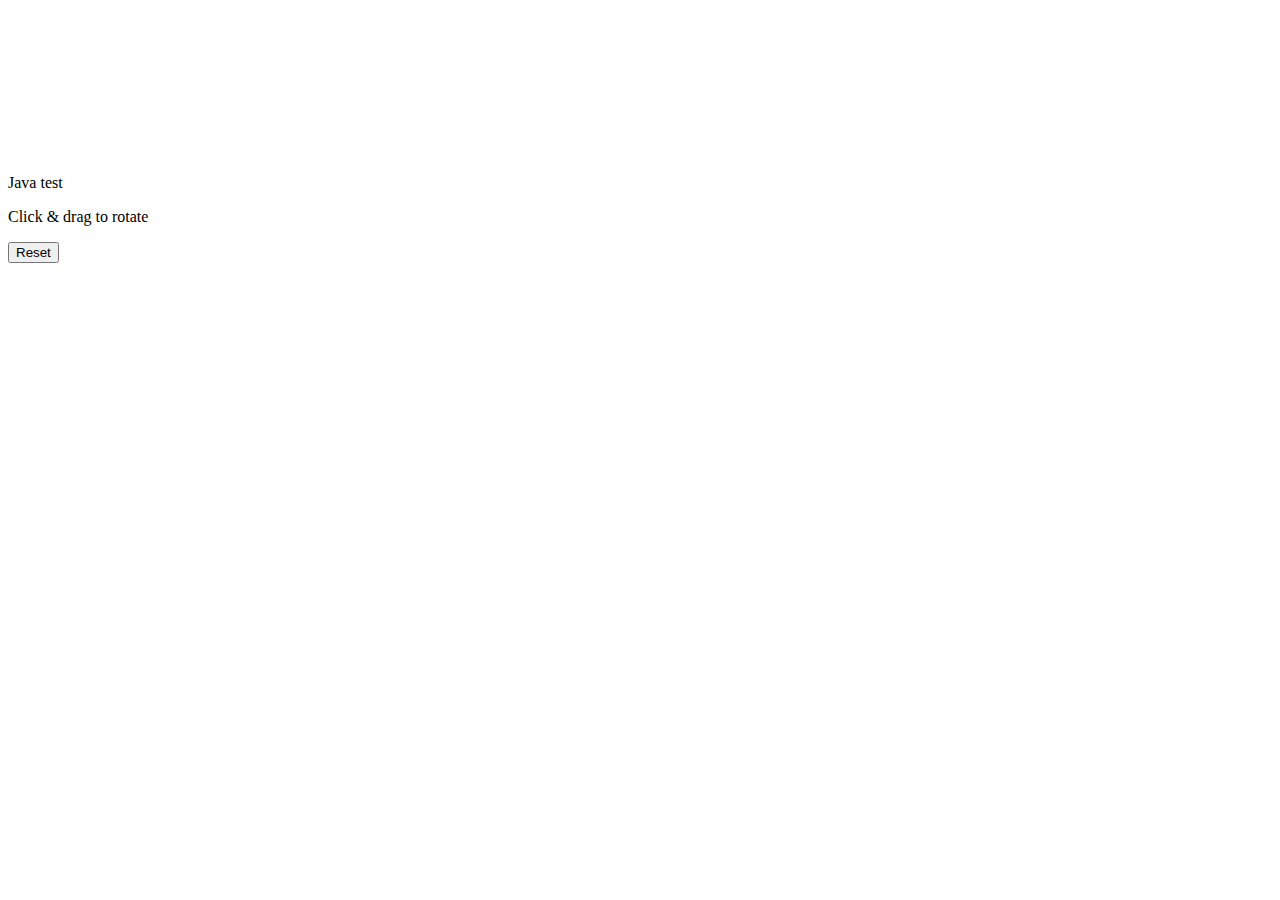
==== javatest.html @ 49f41448 "Update javatest.html" ====
<body>
  <script>
  // Hi! This 3D model was built using the <canvas> 2D drawing API.
// It uses lineWidth to give the illusion of form.
// I'm working on a library to make these sort of 3D illustrations,
// But it's not ready for prime-time. Stay tuned! *~ dd ~*

// -------------------------- utils -------------------------- //

var TAU = Math.PI * 2;

function extend( a, b ) {
  for ( var prop in b ) {
    a[ prop ] = b[ prop ];
  }
  return a;
}

function lerp( a, b, t ) {
  return ( b - a ) * t + a;
}

function modulo( num, div ) {
  return ( ( num % div ) + div ) % div;
}

// -------------------------- Vector3 -------------------------- //

function Vector3( position ) {
  this.set( position );
}

Vector3.prototype.set = function( pos ) {
  pos = Vector3.sanitize( pos );
  this.x = pos.x;
  this.y = pos.y;
  this.z = pos.z;
  return this;
};

Vector3.prototype.rotate = function( rotation ) {
  if ( !rotation ) {
    return;
  }
  this.rotateZ( rotation.z );
  this.rotateY( rotation.y );
  this.rotateX( rotation.x );
  return this;
};

Vector3.prototype.rotateZ = function( angle ) {
  rotateProperty( this, angle, 'x', 'y' );
};

Vector3.prototype.rotateX = function( angle ) {
  rotateProperty( this, angle, 'y', 'z' );
};

Vector3.prototype.rotateY = function( angle ) {
  rotateProperty( this, angle, 'x', 'z' );
};

function rotateProperty( vec, angle, propA, propB ) {
  if ( angle % TAU === 0 ) {
    return;
  }
  var cos = Math.cos( angle );
  var sin = Math.sin( angle );
  var a = vec[ propA ];
  var b = vec[ propB ];
  vec[ propA ] = a*cos - b*sin;
  vec[ propB ] = b*cos + a*sin;
}

Vector3.prototype.add = function( vec ) {
  if ( !vec ) {
    return;
  }
  vec = Vector3.sanitize( vec );
  this.x += vec.x;
  this.y += vec.y;
  this.z += vec.z;
  return this;
};

Vector3.prototype.multiply = function( vec ) {
  if ( !vec ) {
    return;
  }
  vec = Vector3.sanitize( vec );
  this.x *= vec.x;
  this.y *= vec.y;
  this.z *= vec.z;
  return this;
};

Vector3.prototype.transform = function( translation, rotation, scale ) {
  this.multiply( scale );
  this.rotate( rotation );
  this.add( translation );
};

Vector3.prototype.lerp = function( vec, t ) {
  this.x = lerp( this.x, vec.x, t );
  this.y = lerp( this.y, vec.y, t );
  this.z = lerp( this.z, vec.z, t );
  return this;
};

// ----- utils ----- //

// add missing properties
Vector3.sanitize = function( vec ) {
  vec = vec || {};
  vec.x = vec.x || 0;
  vec.y = vec.y || 0;
  vec.z = vec.z || 0;
  return vec;
};

// -------------------------- Anchor -------------------------- //

function Anchor( options ) {
  this.create( options );
}

Anchor.prototype.create = function( options ) {
  // set defaults & options
  extend( this, this.constructor.defaults );
  options = options || {};
  this.setOptions( this, options );

  // transform
  this.translate = new Vector3( options.translate );
  this.rotate = new Vector3( options.rotate );
  var scale = extend( { x: 1, y: 1, z: 1 }, options.scale );
  this.scale = new Vector3( scale );
  // origin
  this.origin = new Vector3();
  this.renderOrigin = new Vector3();
  // children
  this.children = [];
  if ( this.addTo ) {
    this.addTo.addChild( this );
  }
};

Anchor.defaults = {};

Anchor.optionKeys = Object.keys( Anchor.defaults ).concat([
  'rotate',
  'translate',
  'scale',
  'addTo',
]);

Anchor.prototype.setOptions = function( item, options ) {
  var optionKeys = this.constructor.optionKeys;

  for ( var key in options ) {
    if ( optionKeys.includes( key ) ) {
      item[ key ] = options[ key ];
    }
  }
};

Anchor.prototype.addChild = function( shape ) {
  this.children.push( shape );
};

// ----- update ----- //

Anchor.prototype.update = function() {
  // update self
  this.reset();
  // update children
  this.children.forEach( function( child ) {
    child.update();
  });
  this.transform( this.translate, this.rotate, this.scale );
};

Anchor.prototype.reset = function() {
  this.renderOrigin.set( this.origin );
};

Anchor.prototype.transform = function( translation, rotation, scale ) {
  this.renderOrigin.transform( translation, rotation, scale );
  // transform children
  this.children.forEach( function( child ) {
    child.transform( translation, rotation, scale );
  });
};


Anchor.prototype.updateGraph = function() {
  this.update();
  this.checkFlatGraph();
  this.flatGraph.forEach( function( item ) {
    item.updateSortValue();
  });
  // z-sort
  this.flatGraph.sort( sortBySortValue );
};

function sortBySortValue( a, b ) {
  return b.sortValue - a.sortValue;
}

Anchor.prototype.checkFlatGraph = function() {
  if ( !this.flatGraph ) {
    this.updateFlatGraph();
  }
};

Anchor.prototype.updateFlatGraph = function() {
  this.flatGraph = this.getFlatGraph();
};

// return Array of self & all child graph items
Anchor.prototype.getFlatGraph = function() {
  var flatGraph = [ this ];
  this.children.forEach( function( child ) {
    var childFlatGraph = child.getFlatGraph();
    flatGraph = flatGraph.concat( childFlatGraph );
  });
  return flatGraph;
};

Anchor.prototype.updateSortValue = function() {
  this.sortValue = this.renderOrigin.z;
};

// ----- render ----- //

Anchor.prototype.render = function() {};

Anchor.prototype.renderGraph = function( ctx ) {
  this.checkFlatGraph();
  this.flatGraph.forEach( function( item ) {
    item.render( ctx );
  });
};

// ----- misc ----- //

Anchor.prototype.copy = function( options ) {
  // copy options
  var itemOptions = {};
  var optionKeys = this.constructor.optionKeys;
  optionKeys.forEach( function( key ) {
    itemOptions[ key ] = this[ key ];
  }, this );
  // add set options
  this.setOptions( itemOptions, options );
  var ItemClass = this.constructor;
  return new ItemClass( itemOptions );
};

Anchor.prototype.normalizeRotate = function() {
  this.rotate.x = modulo( this.rotate.x, TAU );
  this.rotate.y = modulo( this.rotate.y, TAU );
  this.rotate.z = modulo( this.rotate.z, TAU );
};

// ----- subclass ----- //

function getSubclass( Super ) {
  return function( defaults ) {
    // create constructor
    function Item( options ) {
      this.create( options );
    }

    Item.prototype = Object.create( Super.prototype );
    Item.prototype.constructor = Item;

    Item.defaults = extend( {}, Super.defaults );
    Item.defaults = extend( Item.defaults, defaults );
    Item.optionKeys = Super.optionKeys.slice(0)
      .concat( Object.keys( Item.defaults ) );
    Item.subclass = getSubclass( Item );

    return Item;
  };
}

Anchor.subclass = getSubclass( Anchor );

// -------------------------- PathAction -------------------------- //

function PathAction( method, points, previousPoint ) {
  this.method = method;
  this.points = points.map( mapVectorPoint );
  this.renderPoints = points.map( mapVectorPoint );
  this.previousPoint = previousPoint;
  this.endRenderPoint = this.renderPoints[ this.renderPoints.length - 1 ];
  // arc actions come with previous point & corner point
  // but require bezier control points
  if ( method == 'arc' ) {
    this.controlPoints = [ new Vector3(), new Vector3() ];
  }
}

function mapVectorPoint( point ) {
  return new Vector3( point );
}

PathAction.prototype.reset = function() {
  // reset renderPoints back to orignal points position
  var points = this.points;
  this.renderPoints.forEach( function( renderPoint, i ) {
    var point = points[i];
    renderPoint.set( point );
  });
};

PathAction.prototype.transform = function( translation, rotation, scale ) {
  this.renderPoints.forEach( function( renderPoint ) {
    renderPoint.transform( translation, rotation, scale );
  });
};

PathAction.prototype.render = function( ctx ) {
  this[ this.method ]( ctx );
};

PathAction.prototype.move = function( ctx ) {
  var point = this.renderPoints[0];
  ctx.moveTo( point.x, point.y );
};

PathAction.prototype.line = function( ctx ) {
  var point = this.renderPoints[0];
  ctx.lineTo( point.x, point.y );
};

PathAction.prototype.bezier = function( ctx ) {
  var cp0 = this.renderPoints[0];
  var cp1 = this.renderPoints[1];
  var end = this.renderPoints[2];
  ctx.bezierCurveTo( cp0.x, cp0.y, cp1.x, cp1.y, end.x, end.y );
};

PathAction.prototype.arc = function( ctx ) {
  var prev = this.previousPoint;
  var corner = this.renderPoints[0];
  var end = this.renderPoints[1];
  var cp0 = this.controlPoints[0];
  var cp1 = this.controlPoints[1];
  cp0.set( prev ).lerp( corner, 9/16 );
  cp1.set( end ).lerp( corner, 9/16 );
  ctx.bezierCurveTo( cp0.x, cp0.y, cp1.x, cp1.y, end.x, end.y );
};

// -------------------------- Shape -------------------------- //

var Shape = Anchor.subclass({
  stroke: true,
  fill: false,
  color: 'black',
  lineWidth: 1,
  closed: true,
  rendering: true,
  path: [ {} ],
  front: { z: -1 },
});

var protoCreate = Anchor.prototype.create;

Shape.prototype.create = function( options ) {
  Anchor.prototype.create.call( this, options );

  this.updatePathActions();

  // front
  this.front = new Vector3( options.front || this.front );
  this.renderFront = new Vector3( this.front );
};

var defaultShapeKeys = Object.keys( Shape.defaults );
Shape.optionKeys = Shape.optionKeys.concat( defaultShapeKeys ).concat([
  'width',
  'height',
  'front',
  'backfaceHidden',
]);

var actionNames = [
  'move',
  'line',
  'bezier',
  'arc',
];

// parse path into PathActions
Shape.prototype.updatePathActions = function() {
  var previousPoint;
  this.pathActions = this.path.map( function( pathPart, i ) {
    // pathPart can be just vector coordinates -> { x, y, z }
    // or path instruction -> { arc: [ {x0,y0,z0}, {x1,y1,z1} ] }
    var keys = Object.keys( pathPart );
    var method = keys[0];
    var points = pathPart[ method ];
    var isInstruction = keys.length === 1 && actionNames.includes( method ) &&
      Array.isArray( points );

    if ( !isInstruction ) {
      method = 'line';
      points = [ pathPart ];
    }

    // first action is always move
    method = i === 0 ? 'move' : method;
    // arcs require previous last point
    var pathAction = new PathAction( method, points, previousPoint );
    // update previousLastPoint
    previousPoint = pathAction.endRenderPoint;
    return pathAction;
  });
};

// ----- update ----- //

Shape.prototype.reset = function() {
  this.renderOrigin.set( this.origin );
  this.renderFront.set( this.front );
  // reset pathAction render points
  this.pathActions.forEach( function( pathAction ) {
    pathAction.reset();
  });
};

Shape.prototype.transform = function( translation, rotation, scale ) {
  // TODO, only transform these if backfaceHidden for perf?
  this.renderOrigin.transform( translation, rotation, scale );
  this.renderFront.transform( translation, rotation, scale );
  // transform points
  this.pathActions.forEach( function( pathAction ) {
    pathAction.transform( translation, rotation, scale );
  });
  // transform children
  this.children.forEach( function( child ) {
    child.transform( translation, rotation, scale );
  });
};


Shape.prototype.updateSortValue = function() {
  var sortValueTotal = 0;
  this.pathActions.forEach( function( pathAction ) {
    sortValueTotal += pathAction.endRenderPoint.z;
  });
  // average sort value of all points
  // def not geometrically correct, but works for me
  this.sortValue = sortValueTotal / this.pathActions.length;
};

// ----- render ----- //

Shape.prototype.render = function( ctx ) {
  var length = this.pathActions.length;
  if ( !this.rendering || !length ) {
    return;
  }
  // hide backface
  var isFacingBack = this.renderFront.z > this.renderOrigin.z;
  if ( this.backfaceHidden && isFacingBack ) {
    return;
  }
  // render dot or path
  var isDot = length == 1;
  if ( isDot ) {
    this.renderDot( ctx );
  } else {
    this.renderPath( ctx );
  }
};

// Safari does not render lines with no size, have to render circle instead
Shape.prototype.renderDot = function( ctx ) {
  ctx.fillStyle = this.color;
  var point = this.pathActions[0].endRenderPoint;
  ctx.beginPath();
  var radius = this.lineWidth/2;
  ctx.arc( point.x, point.y, radius, 0, TAU );
  ctx.fill();
};

Shape.prototype.renderPath = function( ctx ) {
  // set render properties
  ctx.fillStyle = this.color;
  ctx.strokeStyle = this.color;
  ctx.lineWidth = this.lineWidth;

  // render points
  ctx.beginPath();
  this.pathActions.forEach( function( pathAction ) {
    pathAction.render( ctx );
  });
  var isTwoPoints = this.pathActions.length == 2 &&
    this.pathActions[1].method == 'line';
  if ( !isTwoPoints && this.closed ) {
    ctx.closePath();
  }
  if ( this.stroke ) {
    ctx.stroke();
  }
  if ( this.fill ) {
    ctx.fill();
  }
};

// -------------------------- Ellipse -------------------------- //

var Ellipse = Shape.subclass({
  width: 1,
  height: 1,
  closed: false,
});

Ellipse.optionKeys = Ellipse.optionKeys.concat([
  'width',
  'height',
]);

var protoCreate = Ellipse.prototype.create;

Ellipse.prototype.create = function( options ) {
  options.path = getEllipsePath( options );
  protoCreate.call( this, options );
};

function getEllipsePath( options ) {
  var x = options.width / 2;
  var y = options.height / 2;
  var path = [
    { x: 0, y: -y },
    { arc: [ // top right
      { x: x, y: -y },
      { x: x, y: 0 },
    ]},
    { arc: [ // bottom right
      { x: x, y: y },
      { x: 0, y: y },
    ]},
    { arc: [ // bottom left
      { x: -x, y: y },
      { x: -x, y: 0 },
    ]},
    { arc: [ // bottom left
      { x: -x, y: -y },
      { x: 0, y: -y },
    ]},
  ];
  return path;
}

// -------------------------- Rect -------------------------- //

var Rect = Shape.subclass();

Rect.optionKeys = Rect.optionKeys.concat([
  'width',
  'height',
]);

var protoCreate = Rect.prototype.create;

Rect.prototype.create = function( options ) {
  options.path = getRectPath( options );
  protoCreate.call( this, options );
};

function getRectPath( options ) {
  var w = ( options.width || 1 ) / 2;
  var h = ( options.height || 1 ) / 2;
  var path = [
    { x: -w, y: -h },
    { x:  w, y: -h },
    { x:  w, y:  h },
    { x: -w, y:  h },
  ];
  return path;
}

// -------------------------- Group -------------------------- //

var Group = Anchor.subclass({
  updateSort: false,
});

// ----- update ----- //

Group.prototype.updateSortValue = function() {
  var sortValueTotal = 0;
  this.checkFlatGraph();
  this.flatGraph.forEach( function( item ) {
    item.updateSortValue();
    sortValueTotal += item.sortValue;
  });
  // average sort value of all points
  // def not geometrically correct, but works for me
  this.sortValue = sortValueTotal / this.flatGraph.length;

  if ( this.updateSort ) {
    this.flatGraph.sort( function( a, b ) {
      return b.sortValue - a.sortValue;
    });
  }
};

// ----- render ----- //

Group.prototype.render = function( ctx ) {
  this.checkFlatGraph();
  this.flatGraph.forEach( function( item ) {
    item.render( ctx );
  });
};

// do not include children, group handles rendering & sorting internally
Group.prototype.getFlatGraph = function() {
  return [ this ];
};


Group.prototype.checkFlatGraph = function() {
  if ( !this.flatGraph ) {
    this.updateFlatGraph();
  }
};

Group.prototype.updateFlatGraph = function() {
  this.flatGraph = this.getChildFlatGraph();
};

// get flat graph only used for group
// do not include in parent flatGraphs
Group.prototype.getChildFlatGraph = function() {
  // do not include self
  var flatGraph = [];
  this.children.forEach( function( child ) {
    var childFlatGraph = child.getFlatGraph();
    flatGraph = flatGraph.concat( childFlatGraph );
  });
  return flatGraph;
};

// -------------------------- Dragger -------------------------- //

// quick & dirty drag event stuff
// messes up if multiple pointers/touches

// event support, default to mouse events
var downEvent = 'mousedown';
var moveEvent = 'mousemove';
var upEvent = 'mouseup';
if ( window.PointerEvent ) {
  // PointerEvent, Chrome
  downEvent = 'pointerdown';
  moveEvent = 'pointermove';
  upEvent = 'pointerup';
} else if ( 'ontouchstart' in window ) {
  // Touch Events, iOS Safari
  downEvent = 'touchstart';
  moveEvent = 'touchmove';
  upEvent = 'touchend';
}

function noop() {}

function Dragger( options ) {
  this.startElement = options.startElement;
  this.onPointerDown = options.onPointerDown || noop;
  this.onPointerMove = options.onPointerMove || noop;
  this.onPointerUp = options.onPointerUp || noop;
  
  this.startElement.addEventListener( downEvent, this );
}

Dragger.prototype.handleEvent = function( event ) {
  var method = this[ 'on' + event.type ];
  if ( method ) {
    method.call( this, event );
  }
};

Dragger.prototype.onmousedown =
Dragger.prototype.onpointerdown = function( event ) {
  this.pointerDown( event, event );
};

Dragger.prototype.ontouchstart = function( event ) {
  this.pointerDown( event, event.changedTouches[0] );
};

Dragger.prototype.pointerDown = function( event, pointer ) {
  event.preventDefault();
  this.dragStartX = pointer.pageX;
  this.dragStartY = pointer.pageY;
  window.addEventListener( moveEvent, this );
  window.addEventListener( upEvent, this );
  this.onPointerDown( pointer );
};

Dragger.prototype.ontouchmove = function( event ) {
  // HACK, moved touch may not be first
  this.pointerMove( event, event.changedTouches[0] );
};

Dragger.prototype.onmousemove =
Dragger.prototype.onpointermove = function( event ) {
  this.pointerMove( event, event );
};

Dragger.prototype.pointerMove = function( event, pointer ) {
  event.preventDefault();
  var moveX = pointer.pageX - this.dragStartX;
  var moveY = pointer.pageY - this.dragStartY;
  this.onPointerMove( pointer, moveX, moveY );
};

Dragger.prototype.onmouseup = 
Dragger.prototype.onpointerup =
Dragger.prototype.ontouchend =
Dragger.prototype.pointerUp = function( event ) {
  window.removeEventListener( moveEvent, this );
  window.removeEventListener( upEvent, this );
  this.onPointerUp( event );
};

//-------- colors --------//


var red = '#F44';
var navy = '#247';
var blue = '#5AE';
var gold = '#FB3';
var white = 'white';

/* globals red, blue, navy, gold, white */

// -------------------------- makeBuilding -------------------------- //

function makeBuilding( options ) {

  var wallX = options.width/2;
  var wallY = options.height;
  var wallZ = options.depth/2;

  // collect walls
  var building = {};

  // south/noth walls
  [ true, false ].forEach( function( isSouth ) {
    var wallTZ = isSouth ? -wallZ : wallZ;
    var wallGroup = new Group({
      addTo: options.addTo,
      translate: { z: wallTZ },
    });

    var wallPath = [
      { x: -wallX, y: -wallY }
    ];

    if ( options.gable == 'ns' ) {
      wallPath.push({ x: 0, y: -wallY - wallX });
    }

    wallPath = wallPath.concat([
      { x: wallX, y: -wallY },
      { x: wallX, y: 0 },
      { x: -wallX, y: 0 },
    ]);

    // wall
    new Shape({
      path: wallPath,
      addTo: wallGroup,
      color: isSouth ? red : gold,
    });

    var windowColor = isSouth ? navy : red;
    var windowProperty = isSouth ? 'southWindows' : 'northWindows';
    handleWindows( options, windowProperty, wallGroup, windowColor );

    var wallProperty = isSouth ? 'southWall' : 'northWall';
    building[ wallProperty ] = wallGroup;

  });

  // east/west wall
  [ true, false ].forEach( function( isWest ) {
    var wallGroup = new Group({
      addTo: options.addTo,
      translate: { x: isWest ? -wallX : wallX },
      rotate: { y: TAU/4 },
    });

    var wallPath = [
      { x: -wallZ, y: -wallY }
    ];

    if ( options.gable == 'ew' ) {
      wallPath.push({ x: 0, y: -wallY - wallZ });
    }

    wallPath = wallPath.concat([
      { x: wallZ, y: -wallY },
      { x: wallZ, y: 0 },
      { x: -wallZ, y: 0 },
    ]);

    // wall
    new Shape({
      path: wallPath,
      addTo: wallGroup,
      color: isWest ? blue : white,
    });

    var windowColor = isWest ? navy : blue;
    var windowProperty = isWest ? 'westWindows' : 'eastWindows';
    handleWindows( options, windowProperty, wallGroup, windowColor );

    var wallProperty = isWest ? 'westWall' : 'eastWall';
    building[ wallProperty ] = wallGroup;
  });


  var roofMakers = {
    ns: function() {
      var y0 = -wallY - wallX;
      var roofPanel = new Shape({
        path: [
          { x: 0, y: y0, z: -wallZ },
          { x: 0, y: y0, z: wallZ },
          { x: wallX, y: -wallY, z: wallZ },
          { x: wallX, y: -wallY, z: -wallZ },
        ],
        addTo: options.addTo,
        color: gold,
      });
      roofPanel.copy({
        scale: { x: -1 },
        color: navy,
      });
    },

    ew: function() {
      var y0 = -wallY - wallZ;
      var xA = options.isChurch ? -wallX + 8 : -wallX;
      var roofPanel = new Shape({
        path: [
          { z: 0, y: y0, x: xA },
          { z: 0, y: y0, x: wallX },
          { z: wallZ, y: -wallY, x: wallX },
          { z: wallZ, y: -wallY, x: xA },
        ],
        addTo: options.addTo,
        color: red,
      });
      roofPanel.copy({
        path: [
          { z: 0, y: y0, x: -wallX },
          { z: 0, y: y0, x: wallX },
          { z: wallZ, y: -wallY, x: wallX },
          { z: wallZ, y: -wallY, x: -wallX },
        ],
        scale: { z: -1 },
        color: navy,
      });
    },
  };

  var roofMaker = roofMakers[ options.gable ];
  if ( roofMaker ) {
    roofMaker();
  }

  return building;
}

function handleWindows( options, windowProperty, wallGroup, color ) {
  var windowOption = options[ windowProperty ];
  if ( !windowOption ) {
    return;
  }

  var columns = windowOption[0];
  var rows = windowOption[1];
  // var windowPaths = [];
  for ( var row=0; row < rows; row++ ) {
    for ( var col=0; col < columns; col++ ) {
      var x = ( col - (columns-1)/2 ) * 6;
      var y = -options.height + (row + 0.75) * 8;
      var windowPath = [
        { x: x + -1, y: y + -2 },
        { x: x +  1, y: y + -2 },
        { x: x +  1, y: y +  2 },
        { x: x + -1, y: y +  2 },
      ];
      new Shape({
        path: windowPath,
        addTo: wallGroup,
        color: color,
      });
    }
  }
}

// -------------------------- lilPyramid -------------------------- //

function lilPyramid( options ) {
  var anchor = new Anchor({
    addTo: options.addTo,
    translate: options.translate,
  });

  var panel = new Shape({
    path: [
      { x: 0, y: -3, z: 0 },
      { x: 3, y:  0, z: 0 },
      { x: 0, y:  0, z: 3 },
    ],
    addTo: anchor,
    color: red,
  });

  panel.copy({
    rotate: { y: TAU/4 },
    color: red,
  });
  panel.copy({
    rotate: { y: TAU/2 },
    color: navy,
  });
  panel.copy({
    rotate: { y: TAU * 3/4 },
    color: navy,
  });

}

function hedge( options ) {
  var anchor = new Anchor({
    addTo: options.addTo,
    translate: options.translate,
  });

  var ball = new Shape({
    path: [ { y: 0 }, { y: -1 } ],
    lineWidth: 5,
    addTo: anchor,
    translate: { y: -2.5 },
    stroke: true,
    color: options.color || navy,
  });

  ball.copy({
    lineWidth: 4,
    translate: { y: -5 },
  });

  ball.copy({
    lineWidth: 2.5,
    translate: { y: -7.5 },
  });
}

// -------------------------- demo -------------------------- //

var canvas = document.querySelector('canvas');
var ctx = canvas.getContext('2d');
var w = 160;
var h = 160;
var minWindowSize = Math.min( window.innerWidth, window.innerHeight );
var zoom = Math.min( 6, Math.floor( minWindowSize / w ) );
var pixelRatio = window.devicePixelRatio || 1;
zoom *= pixelRatio;
var canvasWidth = canvas.width = w * zoom;
var canvasHeight = canvas.height = h * zoom;
// set canvas screen size
if ( pixelRatio > 1 ) {
  canvas.style.width = canvasWidth / pixelRatio + 'px';
  canvas.style.height = canvasHeight / pixelRatio + 'px';
}

var isRotating = true;

// default to flat, filled shapes
[ Shape, Rect, Ellipse ].forEach( function( ItemClass ) {
  ItemClass.defaults.fill = true;
  ItemClass.defaults.stroke = false;
});

var camera = new Anchor({
  rotate: { y: -TAU/8 },
});

// -- illustration shapes --- //

var quarterView = 1/Math.sin(TAU/8);

// anchor
var town = new Group({
  addTo: camera,
  translate: { y: 36 },
  scale: { x: quarterView, z: quarterView },
  updateSort: true,
});

// ----- front building ----- //

var frontAnchor = new Anchor({
  addTo: town,
  translate: { x: 16, y: -4, z: -20 },
});

var frontBuilding = makeBuilding({
  width: 22,
  depth: 16,
  height: 20,
  addTo: frontAnchor,
  gable: 'ew',
  southWindows: [ 3, 1 ],
  eastWindows: [ 2, 2 ],
  westWindows: [ 2, 2 ],
  northWindows: [ 3, 2 ],
});

// east gable dot
var gableDot = new Ellipse({
  width: 2,
  height: 2,
  addTo: frontBuilding.eastWall,
  color: blue,
  translate: { y: -20 },
});
// west gable dot
gableDot.copy({
  addTo: frontBuilding.westWall,
  color: navy,
});

// south doors
var door = new Shape({
  path: [
    { x: -2.5, y: 0 },
    { x: -2.5, y: -5.5 },
    { arc: [
      { x: -2.5, y: -8 },
      { x:    0, y: -8 },
    ]},
    { arc: [
      { x:  2.5, y: -8 },
      { x:  2.5, y: -5.5 },
    ]},
    { x: 2.5, y: 0 },
  ],
  addTo: frontBuilding.southWall,
  translate: { x: -4.5 },
  color: navy,
});
door.copy({
  translate: { x: 4.5 },
});

[ -1, 1 ].forEach( function( zSide ) {
  var frontGableGroup = new Group({
    addTo: frontAnchor,
    translate: { y: -20, z: 8*zSide },
  });

  // front building gable
  new Shape({
    path: [
      { x:  0, y: -6 },
      { x: -6, y: 0 },
      { x:  6, y: 0 },
    ],
    addTo: frontGableGroup,
    translate: { y: 1 },
    color: zSide == -1 ? red : gold,
  });

  gableDot.copy({
    addTo: frontGableGroup,
    translate: { y: -2 },
    color: zSide == -1 ? navy : red,
  });

  var frontGableSide = new Shape({
    path: [
      { x: 0, y: 0, z: 0 },
      { x: 5, y: 5, z: 0 },
      { x: 0, y: 0, z: -5*zSide },
    ],
    addTo: frontAnchor,
    translate: { y: -25, z: 8*zSide },
    color: gold,
  });
  frontGableSide.copy({
    scale: { x: -1 },
    color: navy,
  });

});


// ----- left building ----- //

var leftAnchor = new Anchor({
  addTo: town,
  translate: { x: -13, y: -10, z: -23 },
});

var leftBuilding = makeBuilding({
  width: 16,
  depth: 22,
  height: 20,
  addTo: leftAnchor,
  gable: 'ns',
  southWindows: [ 2, 2 ],
  eastWindows: [ 3, 2 ],
  westWindows: [ 3, 1 ],
  northWindows: [ 2, 2 ],
});

door.copy({
  addTo: leftBuilding.westWall,
  translate: { x: -4.5 },
});
door.copy({
  addTo: leftBuilding.westWall,
  translate: { x: 4.5 },
});

// ----- cupola ----- //


var cupolaNSPanel = new Shape({
  path: [
    { x: -1, y: 0 },
    { x: 3, y: 0 },
    { x: 3, y: 9 },
    { x: -1, y: 5 },
      // HACK add point to sort in front of roof
      { move: [ { x: 8, z: -4 } ] },
  ],
  addTo: leftAnchor,
  translate: { y: -34, z: -3 },
  color: red,
});
cupolaNSPanel.copy({
  scale: { x: -1 },
});
cupolaNSPanel.copy({
  scale: { z: -1 },
  translate: { y: -34, z: 3 },
  color: gold,
});
cupolaNSPanel.copy({
  translate: { y: -34, z: 3 },
  scale: { x: -1, z: -1 },
  color: gold,
});

[ -1, 1 ].forEach( function( xSide ) {
  var group = new Group({
    addTo: leftAnchor,
    translate: { y: -34, x: 3*xSide },
  });
  // ew panel
  new Shape({
    path: [
      { z: -3, y:  0 },
      { z:  0, y: -3 },
      { z:  3, y:  0 },
      { z:  3, y:  9 },
      { z: -3, y:  9 },
      // HACK add point to sort in front of roof
      { move: [ { x: 16*xSide } ] },
    ],
    addTo: group,
    color: xSide == -1 ? blue : white,
  });
  gableDot.copy({
    addTo: group,
    translate: { y: 3 },
    rotate: { y: TAU/4 },
    color: xSide == -1 ? navy : blue,
  });
});

// cupola roof panel
var cupolaRoofPanel = new Shape({
  path: [
    { x: -3, y: -3, z:  0 },
    { x:  3, y: -3, z:  0 },
    { x:  3, y:  0, z: -3 },
    { x: -3, y:  0, z: -3 },
  ],
  addTo: leftAnchor,
  translate: { y: -34 },
  color: navy,
});
cupolaRoofPanel.copy({
  scale: { z: -1 },
  color: red,
});


// ----- left building slopes ----- //

// east slope
var leftEWSlope = new Shape({
  path: [
    { x: 0, y: 0, z: -11 },
    { x: 0, y: 0, z:  11 },
    { x: 6, y: 6, z:  11 },
    { x: 6, y: 6, z: -11 },
  ],
  addTo: leftAnchor,
  translate: { x: 8 },
  color: gold,
});
// west slope
leftEWSlope.copy({
  scale: { x: -1 },
  translate: { x: -8 },
  color: gold,
});

// south slope
new Shape({
  path: [
    { z:  0, y: 0, x: -8 },
    { z:  0, y: 0, x:  8 },
    { z: -6, y: 6, x:  8 },
    { z: -6, y: 6, x: -8 },
  ],
  addTo: leftAnchor,
  translate: { z: -11 },
  color: navy,
});

// south east corner
var leftCorner = new Shape({
  path: [
    { x: 0, y: 0, z:  0 },
    { x: 6, y: 6, z:  0 },
    { x: 0, y: 6, z: -6 },
  ],
  addTo: leftAnchor,
  translate: { x: 8, z: -11 },
  color: red,
});
// south west corner
leftCorner.copy({
  scale: { x: -1 },
  translate: { x: -8, z: -11 },
  color: blue,
});



// ----- back tower ----- //

var towerAnchor = new Anchor({
  addTo: town,
  translate: { x: -13, y: -24, z: 4 },
});

var tower = makeBuilding({
  width: 16,
  depth: 16,
  height: 28,
  addTo: towerAnchor,
  gable: 'ns',
  southWindows: [ 2, 3 ],
  eastWindows: [ 2, 2 ],
  westWindows: [ 2, 3 ],
  northWindows: [ 2, 3 ],
});

door.copy({
  addTo: tower.eastWall,
  translate: { x: 0 },
  color: blue,
});

gableDot.copy({
  addTo: tower.southWall,
  translate: { y: -29 },
  color: navy,
});

gableDot.copy({
  addTo: tower.northWall,
  translate: { y: -29 },
  color: red,
});

var towerChimney = new Shape({
  addTo: towerAnchor,
  path: [ { y: 0 }, { y: 4 } ],
  translate: { x: -2, y: -37, z: -1 },
  lineWidth: 2,
  stroke: true,
  color: navy,
});
towerChimney.copy({
  translate: { x: -2, y: -37, z: 3 },
});

// plume
new Shape({
  path: [
    { x: -3, y: 1 },
    { arc: [
      { x: -3, y: -1 },
      { x: -1, y: -1 },
    ]},
    { x:  3, y: -1 },
    { arc: [
      { x:  3, y:  1 },
      { x:  1, y:  1 },
    ]},
  ],
  addTo: towerAnchor,
  translate: { x: -2, y: -42, z: 6 },
  rotate: { y: TAU/4 },
  stroke: true,
  lineWidth: 2,
  color: blue
});

// ----- tower slopes ----- //

// big east slope
var towerEWSlope = new Shape({
  path: [
    { x: 0, y: 0, z: -1 },
    { x: 0, y: 0, z:  1 },
    { x: 1, y: 1, z:  1 },
    { x: 1, y: 1, z: -1 },
  ],
  addTo: towerAnchor,
  translate: { x: 8 },
  // size by scaling
  scale: { x: 20, y: 20, z: 8 },
  color: gold,
});

// south slope down to left building
var towerNSSLope = new Shape({
  path: [
    { z: 0, y: 0, x: -1 },
    { z: 0, y: 0, x:  1 },
    { z: 1, y: 1, x:  1 },
    { z: 1, y: 1, x: -1 },
  ],
  addTo: towerAnchor,
  translate: { z: -8 },
  scale: { x: 8, y: 14, z: -8 },
  color: navy,
});

// south east corner
new Shape({
  path: [
    { x: 0, y: 0, z: 0 },
    { x: 20, y: 20, z: 0 },
    { x: 6, y: 20, z: -8 },
    { x: 0, y: 14, z: -8 },
  ],
  addTo: towerAnchor,
  translate: { x: 8, z: -8 },
  color: red,
});

// north slope
towerNSSLope.copy({
  translate: { z: 8 },
  scale: { x: 8, y: 20, z: 7 },
  color: gold,
});

// north east corner
new Shape({
  path: [
    { x: 0, y: 0, z: 0 },
    { x: 20, y: 20, z: 0 },
    { x: 0, y: 20, z: 7 },
  ],
  addTo: towerAnchor,
  translate: { x: 8, z: 8 },
  color: gold,
});

// west slope
towerEWSlope.copy({
  scale: { x: -12, y: 20, z: 8 },
  translate: { x: -8 },
  color: gold,
});

// north west corner
new Shape({
  path: [
    { x: 0, y: 0, z: 0 },
    { x: -12, y: 20, z: 0 },
    { x: 0, y: 20, z: 7 },
  ],
  addTo: towerAnchor,
  translate: { x: -8, z: 8 },
  color: red,
});

// south west corner back to left building
new Shape({
  path: [
    { x: 0, y: 0, z: 0 },
    { x: -12, y: 20, z: 0 },
    { x: -6, y: 20, z: -8 },
    { x: 0, y: 14, z: -8 },
  ],
  addTo: towerAnchor,
  translate: { x: -8, z: -8 },
  color: blue,
});

// ----- church ----- //

var churchAnchor = new Anchor({
  addTo: town,
  translate: { x: -5, y: -4, z: 27 },
});

var church = makeBuilding({
  isChurch: true, // special flag for roof
  width: 22,
  depth: 16,
  height: 28,
  addTo: churchAnchor,
  gable: 'ew',
  southWindows: [ 3, 2 ],
  eastWindows: [ 2, 2 ],
  northWindows: [ 3, 2 ],
});

door.copy({
  addTo: church.westWall,
  translate: { x: -3.5 },
});
door.copy({
  addTo: church.westWall,
  translate: { x: 3.5 },
});

// big circle window
new Ellipse({
  width: 8,
  height: 8,
  addTo: church.westWall,
  translate: { y: -22 },
  color: navy,
});

// ----- bell tower ----- //

( function() {

  var bellTowerAnchor = new Anchor({
    addTo: churchAnchor,
    translate: { x: -7, y: -36, z: 4 },
  });

  // tower ledge
  new Rect({
    width: 8,
    height: 8,
    addTo: bellTowerAnchor,
    translate: { y: -12 },
    rotate: { x: TAU/4 },
    color: navy,
  });

  var wallColors = [ red, white, gold, blue ];
  var accentColors = [ navy, blue, red, navy ];
  var roofColors = [ navy, gold, red, navy ];

  for ( var i=0; i < 4; i++ ) {
    var wallAnchor = new Anchor({
      addTo: bellTowerAnchor,
      rotate: { y: TAU/4 * i },
    });
    var bottomWallGroup = new Group({
      addTo: wallAnchor,
      translate: { z: -4 }
    });

    var wallColor = wallColors[i];
    var accentColor = accentColors[i];
    var roofColor = roofColors[i];

    // bottom wall
    new Rect({
      width: 8,
      height: 12,
      addTo: bottomWallGroup,
      translate: { y: -6 },
      color: wallColor,
    });
    // circle cut-out
    new Ellipse({
      width: 4,
      height: 4,
      addTo: bottomWallGroup,
      translate: { y: -4 },
      color: accentColor,
    });
    // top stripe
    new Rect({
      width: 8,
      height: 2,
      addTo: bottomWallGroup,
      translate: { y: -9 },
      color: accentColor,
    });

    var topWallGroup = new Group({
      addTo: wallAnchor,
      translate: { y: -12, z: -3 },
    });
    // top wall
    new Rect({
      width: 6,
      height: 7,
      addTo: topWallGroup,
      translate: { y: -3.5 },
      color: wallColor,
    });
    // top window
    new Rect({
      width: 2,
      height: 5,
      addTo: topWallGroup,
      translate: { y: -2.5 },
      color: accentColor,
    });

    // roof
    new Shape({
      path: [
        { x:  0, y: 0, z:  0 },
        { x: -3, y: 6, z: -3 },
        { x:  3, y: 6, z: -3 },
      ],
      addTo: wallAnchor,
      translate: { y: -25 },
      color: roofColor,
    });
  }

  // roof connectors
  // south, white side
  new Shape({
    path: [
      { z: -4, y:  0 },
      { z:  4, y: -1 },
      { z:  4, y:  8 },
    ],
    addTo: bellTowerAnchor,
    translate: { x: 4 },
    color: white,
  });
  // east gold side
  var connector = new Rect({
    width: 8,
    height: 10,
    addTo: bellTowerAnchor,
    translate: { z: 4, y: 4 },
    color: gold,
  });
  // north blue side
  connector.copy({
    translate: { x: -4, y: 4 },
    rotate: { y: TAU/4 },
    color: blue,
  });

})();

// ----- hill ----- //

new Shape({
  path: [
    { x:  0, y: 2 },
    { x:  10, y: 2 },
    { bezier: [
      { x: 14, y: 2 },
      { x: 20, y: 10 },
      { x: 24, y: 10 },
    ]},
    { x: 30, y: 10 },
    { arc: [
      { x: 34, y: 10 },
      { x: 34, y: 14 },
    ]},
    // bring it back into hill
    { x: 14, y: 14, z: 0 },
  ],
  addTo: town,
  translate: { x: -6, y: -20, z: 12 },
  lineWidth: 4,
  stroke: true,
  color: gold,
});

// ----- lil pyramids ----- //

// front in front of left building
lilPyramid({
  addTo: town,
  translate: { x: 6, z: -35, y: -4 },
});

// behind left building

lilPyramid({
  addTo: town,
  translate: { x: -34, z: -20, y: -4 },
});


// front right
lilPyramid({
  addTo: town,
  translate: { x: 35, z: -8, y: -4 },
});

lilPyramid({
  addTo: town,
  translate: { x: 31, z: 2, y: -4 },
});
// in front of church
lilPyramid({
  addTo: town,
  translate: { x: 22, z: 28, y: -4 },
});

// ----- hedges ----- //

// to right of front building
hedge({
  addTo: town,
  translate: { x: 24, y: -4, z: -4 },
});

// right of church
hedge({
  addTo: town,
  translate: { x: -4, y: -4, z: 42 },
});
// in between tower & church
hedge({
  addTo: town,
  translate: { x: -30, y: -4, z: 18 },
  // color: gold,
});

hedge({
  addTo: town,
  translate: { x: 9, y: -4, z: 17 },
  // color: gold,
});


// ----- sun ----- //

new Shape({
  addTo: town,
  translate: { x: -6, y: -52, z: 42 },
  lineWidth: 6,
  stroke: true,
  color: gold,
});

// ----- sky particles ----- //

// dot above left building
var skyDot = new Shape({
  translate: { x: -3, y: -48, z: -42 },
  addTo: town,
  lineWidth: 2,
  stroke: true,
  color: white,
});

// in front of church
skyDot.copy({
  translate: { x: 30, y: -28, z: 28 },
});

var skyDiamond = new Shape({
  path: [
    { x:  0, y: -1 },
    { x:  1, y:  0 },
    { x:  0, y:  1 },
    { x: -1, y:  0 },
  ],
  addTo: town,
  translate: { x: -27, y: -45, z: -29 },
  scale: { x: 0.75, y: 0.75 },
  stroke: true,
  lineWidth: 0.5,
  color: white,
});
skyDiamond.copy({
  rotate: { y: TAU/4 },
});

var skyDiamond2 = skyDiamond.copy({
  translate: { x: 8, y: -34, z: 42 },
});
skyDiamond2.copy({
  rotate: { y: TAU/4, },
});

var skyStar = new Shape({
  path: [
    { x: 0, y: -1 },
    { arc: [
      { x: 0, y: 0 },
      { x: 1, y: 0 },
    ]},
    { arc: [
      { x: 0, y: 0 },
      { x: 0, y: 1 },
    ]},
    { arc: [
      { x: 0, y: 0 },
      { x: -1, y: 0 },
    ]},
    { arc: [
      { x: 0, y: 0 },
      { x: 0, y: -1 },
    ]},
  ],
  addTo: town,
  translate: { x: -39, y: -51, z: -12 },
  scale: { x: 1.5, y: 1.5 },
  stroke: true,
  lineWidth: 1,
  color: white,
});
skyStar.copy({
  rotate: { y: TAU/4 },
});

// up front
var skyStar2 = skyStar.copy({
  translate: { x: 29, y: -42, z: -30 },
  color: white,
});
skyStar2.copy({
  rotate: { y: TAU/4 },
});

// ----- clouds ----- //

var cloud = new Shape({
  path: [
    { x: -1, y: 0 },
    { arc: [
      { x: -1, y: -1 },
      { x: 0, y: -1 },
    ]},
    { arc: [
      { x: 1, y: -1 },
      { x: 1, y: 0 },
    ]},
  ],
  addTo: town,
  translate: { x: -30, y: -56, z: -10 },
  scale: { x: 1.5, y: 1.5 },
  rotate: { y: TAU/4 },
  stroke: true,
  lineWidth: 2,
  color: white,
});
cloud.copy({
  translate: { x: -30, y: -57, z: -6 },
});
cloud.copy({
  translate: { x: -30, y: -56, z: -2 },
});

// line underneath
cloud.copy({
  path: [ { x: -1 }, { x: 1 } ],
  translate: { x: -30, y: -56, z: -6 },
  scale: { x: 2 },
});

// ----- flat earth ----- //

var flatEarth = new Ellipse({
  width: 128,
  height: 128,
  addTo: camera,
  translate: town.translate,
  rotate: { x: TAU/4 },
  lineWidth: 8,
  stroke: true,
  color: navy,
});

// ----- sky ----- //

var sky = new Group({
  addTo: camera,
  translate: town.translate,
  // translate: { y: 2 },
});

( function() {
  var topYs = [
    -64, -64, -52, -52,
    -44, -44, -36, -36,
    -44, -44, -52, -52,
    -60, -60, -52, -52,
  ];
  var bottomYs = [
    -24, -24, -16, -16,
    -8, -8, -0, -0,
    -8, -8, -16, -16,
    -24, -24, -32, -32,
  ];
  var radius = 64;
  var skyPanelCount = topYs.length;
  var angle = TAU / skyPanelCount;
  var panelWidth = Math.tan( angle/2 ) * radius * 2;
  for ( var i=0; i < skyPanelCount; i++ ) {
    var nextI = (i + 1) % skyPanelCount;
    var topYA = topYs[ i ];
    var topYB = topYs[ nextI ];
    var bottomYA = bottomYs[ i ];
    var bottomYB = bottomYs[ nextI ];
    var panelAnchor = new Anchor({
      addTo: sky,
      rotate: { y: angle * -i  + TAU/4 },
      translate: { y: 1 },
    });
    new Shape({
      path: [
        { x: -panelWidth/2, y: topYA },
        { bezier: [
          { x: 0, y: topYA },
          { x: 0, y: topYB },
          { x:  panelWidth/2, y: topYB },
        ]},
        { x:  panelWidth/2, y: bottomYB },
        { bezier: [
          { x: 0, y: bottomYB },
          { x: 0, y: bottomYA },
          { x: -panelWidth/2, y: bottomYA },
        ]},
      ],
      addTo: panelAnchor,
      translate: { z: radius },
      color: blue,
      stroke: true,
      lineWidth: 1,
      backfaceHidden: true,
    });
  }
})();

// -- animate --- //

var t = 0;
var tSpeed = 1/120;
var then = new Date() - 1/60;

function animate() {
  update();
  render();
  requestAnimationFrame( animate );
}

animate();

// -- update -- //

// i, 0->1
function easeInOut( i ) {
  i = i % 1;
  var isFirstHalf = i < 0.5;
  var i1 = isFirstHalf ? i : 1 - i;
  i1 = i1 / 0.5;
  // make easing steeper with more multiples
  var i2 = i1 * i1;
  i2 = i2 / 2;
  return isFirstHalf ? i2 : i2*-1 + 1;
}

function update() {
  var now = new Date();
  var delta = now - then;

  if ( isRotating ) {
    t += tSpeed * delta/60;
    var theta = easeInOut( t ) * TAU;
    var rev = 1;
    var spin = -theta * rev - TAU/8;
    var extraRotation = TAU * rev * Math.floor( ( t % 4 ) );
    camera.rotate.y = spin - extraRotation;
    camera.rotate.x = t % 2 < 1 ? 0 : ( Math.cos( theta ) * -0.5 + 0.5 ) * TAU * 3/16;
  }
  camera.normalizeRotate();

  // rotate
  camera.updateGraph();

  then = now;
}

// -- render -- //

ctx.lineCap = 'round';
ctx.lineJoin = 'round';

function render() {
  ctx.clearRect( 0, 0, canvasWidth, canvasHeight );

  ctx.save();
  ctx.scale( zoom, zoom );
  ctx.translate( w/2, h/2 );

  var isCameraXUp = camera.rotate.x > 0 && camera.rotate.x < TAU/2;

  sky.renderGraph( ctx );

  // HACK sort flat earth & town shapes manually
  if ( isCameraXUp ) {
    flatEarth.render( ctx );
  }
  town.renderGraph( ctx );
  if ( !isCameraXUp ) {
    flatEarth.render( ctx );
  }

  ctx.restore();
}

// ----- inputs ----- //

// click drag to rotate
var dragStartAngleX, dragStartAngleY;

new Dragger({
  startElement: canvas,
  onPointerDown: function() {
    isRotating = false;
    dragStartAngleX = camera.rotate.x;
    dragStartAngleY = camera.rotate.y;
  },
  onPointerMove: function( pointer, moveX, moveY ) {
    var angleXMove = moveY / canvasWidth * TAU;
    var angleYMove = moveX / canvasWidth * TAU;
    camera.rotate.x = dragStartAngleX + angleXMove;
    camera.rotate.y = dragStartAngleY + angleYMove;
  },
});

document.querySelector('.reset-button').onclick = function() {
  isRotating = false;
  camera.rotate.set({ x: 0, y: -TAU/8 });
};


  </script>
   
<div class="container">
  <canvas></canvas>
  <p>Java test</p>
  <p>Click &amp; drag to rotate</p>
  <p><button class="reset-button">Reset</button></p>
  
  </body>
</div>
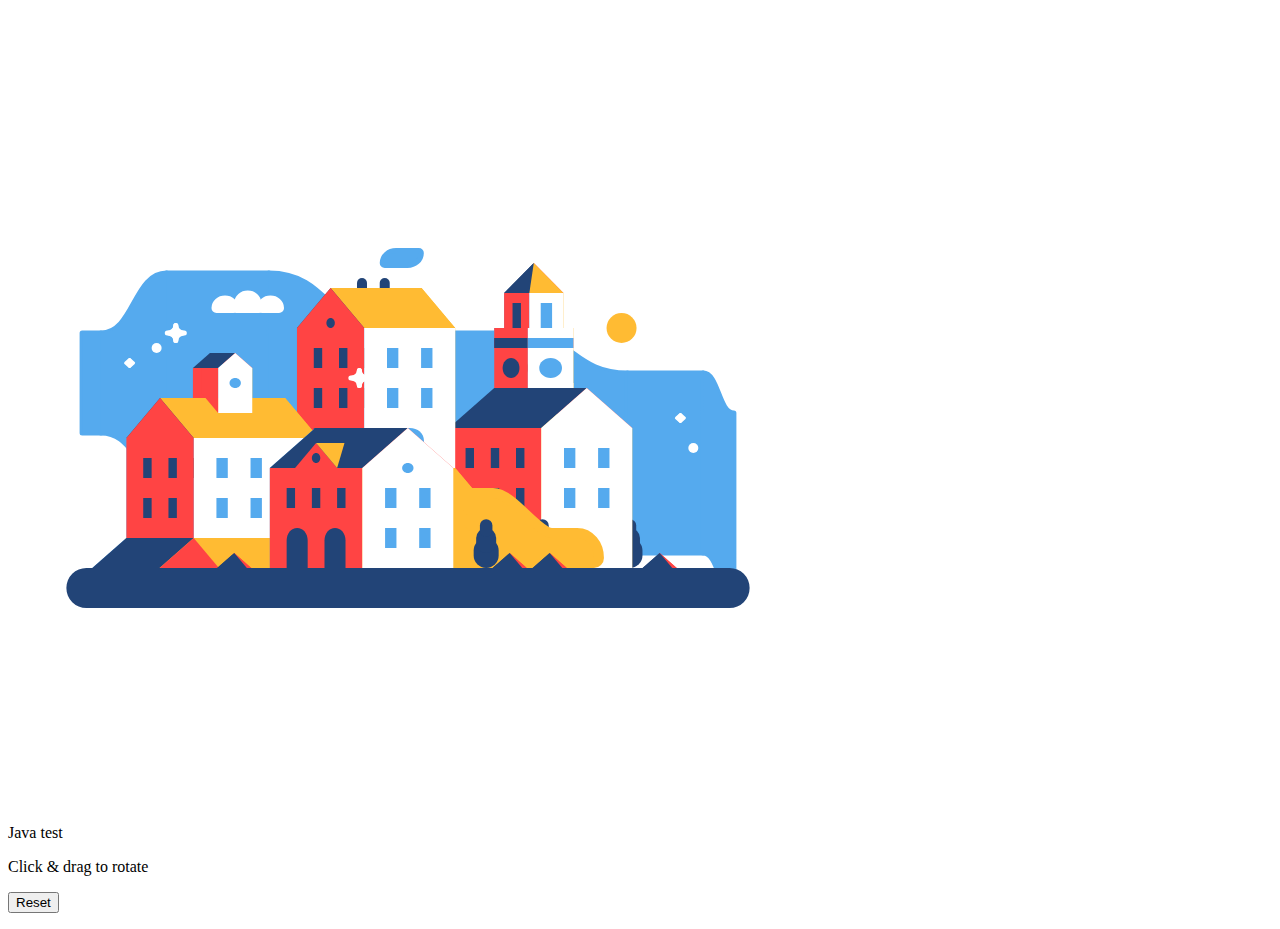
==== commit fbe2cf02: "Update javatest.html" ====
--- a/javatest.html
+++ b/javatest.html
@@ -1,6 +1,11 @@
 <body>
-  <script>
-  // Hi! This 3D model was built using the <canvas> 2D drawing API.
+  
+
+   
+<div class="container">
+  <canvas>
+    <script>
+      // Hi! This 3D model was built using the <canvas> 2D drawing API.
 // It uses lineWidth to give the illusion of form.
 // I'm working on a library to make these sort of 3D illustrations,
 // But it's not ready for prime-time. Stay tuned! *~ dd ~*
@@ -1983,9 +1988,7 @@
 
 
   </script>
-   
-<div class="container">
-  <canvas></canvas>
+  </canvas>
   <p>Java test</p>
   <p>Click &amp; drag to rotate</p>
   <p><button class="reset-button">Reset</button></p>
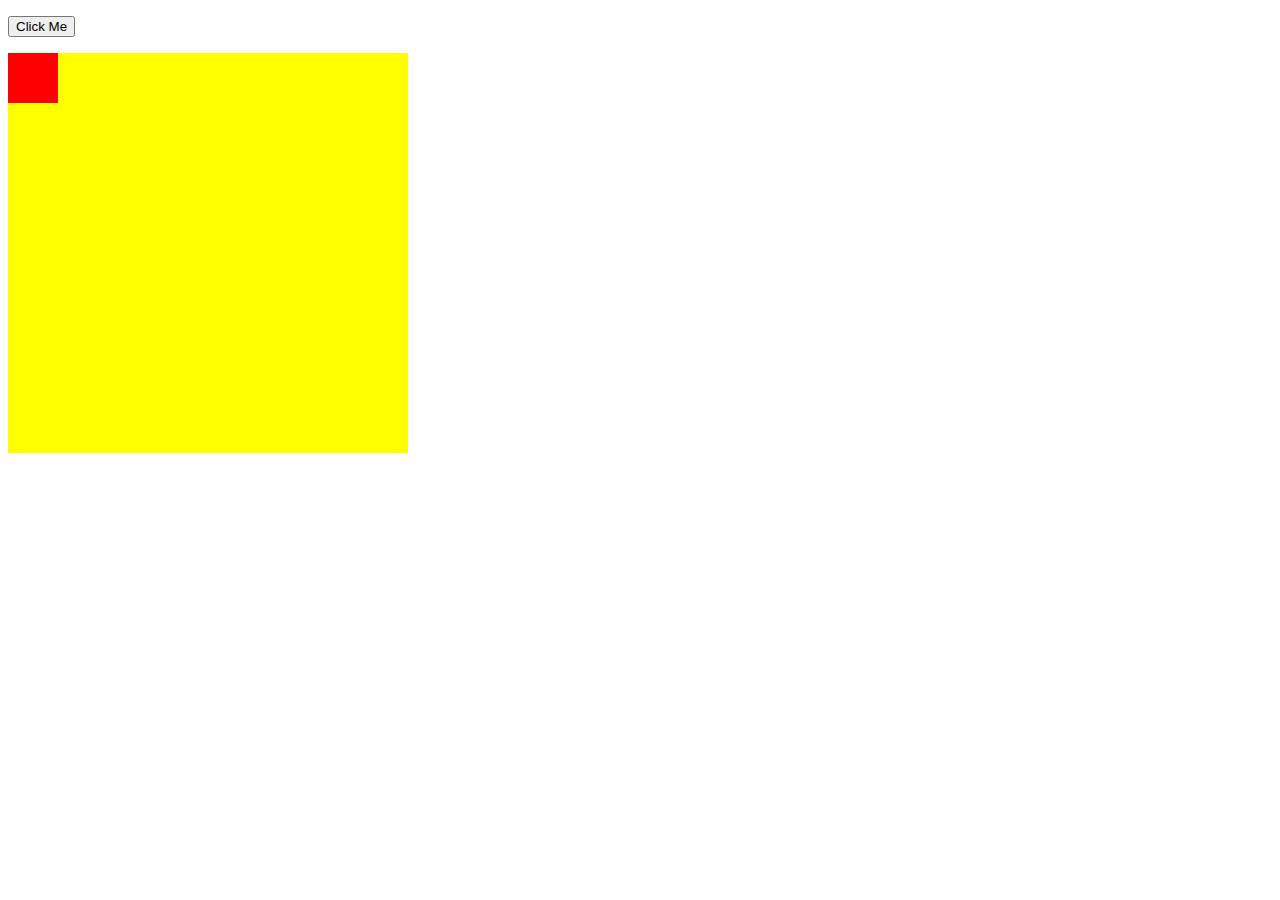
==== commit 1f8c41f9: "Update javatest.html" ====
--- a/javatest.html
+++ b/javatest.html
@@ -1,1997 +1,45 @@
+<!DOCTYPE html>
+<html>
+<style>
+#container {
+  width: 400px;
+  height: 400px;
+  position: relative;
+  background: yellow;
+}
+#animate {
+  width: 50px;
+  height: 50px;
+  position: absolute;
+  background-color: red;
+}
+</style>
 <body>
-  
 
-   
-<div class="container">
-  <canvas>
-    <script>
-      // Hi! This 3D model was built using the <canvas> 2D drawing API.
-// It uses lineWidth to give the illusion of form.
-// I'm working on a library to make these sort of 3D illustrations,
-// But it's not ready for prime-time. Stay tuned! *~ dd ~*
+<p>
+<button onclick="myMove()">Click Me</button>
+</p> 
 
-// -------------------------- utils -------------------------- //
+<div id ="container">
+<div id ="animate"></div>
+</div>
 
-var TAU = Math.PI * 2;
-
-function extend( a, b ) {
-  for ( var prop in b ) {
-    a[ prop ] = b[ prop ];
-  }
-  return a;
-}
-
-function lerp( a, b, t ) {
-  return ( b - a ) * t + a;
-}
-
-function modulo( num, div ) {
-  return ( ( num % div ) + div ) % div;
-}
-
-// -------------------------- Vector3 -------------------------- //
-
-function Vector3( position ) {
-  this.set( position );
-}
-
-Vector3.prototype.set = function( pos ) {
-  pos = Vector3.sanitize( pos );
-  this.x = pos.x;
-  this.y = pos.y;
-  this.z = pos.z;
-  return this;
-};
-
-Vector3.prototype.rotate = function( rotation ) {
-  if ( !rotation ) {
-    return;
-  }
-  this.rotateZ( rotation.z );
-  this.rotateY( rotation.y );
-  this.rotateX( rotation.x );
-  return this;
-};
-
-Vector3.prototype.rotateZ = function( angle ) {
-  rotateProperty( this, angle, 'x', 'y' );
-};
-
-Vector3.prototype.rotateX = function( angle ) {
-  rotateProperty( this, angle, 'y', 'z' );
-};
-
-Vector3.prototype.rotateY = function( angle ) {
-  rotateProperty( this, angle, 'x', 'z' );
-};
-
-function rotateProperty( vec, angle, propA, propB ) {
-  if ( angle % TAU === 0 ) {
-    return;
-  }
-  var cos = Math.cos( angle );
-  var sin = Math.sin( angle );
-  var a = vec[ propA ];
-  var b = vec[ propB ];
-  vec[ propA ] = a*cos - b*sin;
-  vec[ propB ] = b*cos + a*sin;
-}
-
-Vector3.prototype.add = function( vec ) {
-  if ( !vec ) {
-    return;
-  }
-  vec = Vector3.sanitize( vec );
-  this.x += vec.x;
-  this.y += vec.y;
-  this.z += vec.z;
-  return this;
-};
-
-Vector3.prototype.multiply = function( vec ) {
-  if ( !vec ) {
-    return;
-  }
-  vec = Vector3.sanitize( vec );
-  this.x *= vec.x;
-  this.y *= vec.y;
-  this.z *= vec.z;
-  return this;
-};
-
-Vector3.prototype.transform = function( translation, rotation, scale ) {
-  this.multiply( scale );
-  this.rotate( rotation );
-  this.add( translation );
-};
-
-Vector3.prototype.lerp = function( vec, t ) {
-  this.x = lerp( this.x, vec.x, t );
-  this.y = lerp( this.y, vec.y, t );
-  this.z = lerp( this.z, vec.z, t );
-  return this;
-};
-
-// ----- utils ----- //
-
-// add missing properties
-Vector3.sanitize = function( vec ) {
-  vec = vec || {};
-  vec.x = vec.x || 0;
-  vec.y = vec.y || 0;
-  vec.z = vec.z || 0;
-  return vec;
-};
-
-// -------------------------- Anchor -------------------------- //
-
-function Anchor( options ) {
-  this.create( options );
-}
-
-Anchor.prototype.create = function( options ) {
-  // set defaults & options
-  extend( this, this.constructor.defaults );
-  options = options || {};
-  this.setOptions( this, options );
-
-  // transform
-  this.translate = new Vector3( options.translate );
-  this.rotate = new Vector3( options.rotate );
-  var scale = extend( { x: 1, y: 1, z: 1 }, options.scale );
-  this.scale = new Vector3( scale );
-  // origin
-  this.origin = new Vector3();
-  this.renderOrigin = new Vector3();
-  // children
-  this.children = [];
-  if ( this.addTo ) {
-    this.addTo.addChild( this );
-  }
-};
-
-Anchor.defaults = {};
-
-Anchor.optionKeys = Object.keys( Anchor.defaults ).concat([
-  'rotate',
-  'translate',
-  'scale',
-  'addTo',
-]);
-
-Anchor.prototype.setOptions = function( item, options ) {
-  var optionKeys = this.constructor.optionKeys;
-
-  for ( var key in options ) {
-    if ( optionKeys.includes( key ) ) {
-      item[ key ] = options[ key ];
-    }
-  }
-};
-
-Anchor.prototype.addChild = function( shape ) {
-  this.children.push( shape );
-};
-
-// ----- update ----- //
-
-Anchor.prototype.update = function() {
-  // update self
-  this.reset();
-  // update children
-  this.children.forEach( function( child ) {
-    child.update();
-  });
-  this.transform( this.translate, this.rotate, this.scale );
-};
-
-Anchor.prototype.reset = function() {
-  this.renderOrigin.set( this.origin );
-};
-
-Anchor.prototype.transform = function( translation, rotation, scale ) {
-  this.renderOrigin.transform( translation, rotation, scale );
-  // transform children
-  this.children.forEach( function( child ) {
-    child.transform( translation, rotation, scale );
-  });
-};
-
-
-Anchor.prototype.updateGraph = function() {
-  this.update();
-  this.checkFlatGraph();
-  this.flatGraph.forEach( function( item ) {
-    item.updateSortValue();
-  });
-  // z-sort
-  this.flatGraph.sort( sortBySortValue );
-};
-
-function sortBySortValue( a, b ) {
-  return b.sortValue - a.sortValue;
-}
-
-Anchor.prototype.checkFlatGraph = function() {
-  if ( !this.flatGraph ) {
-    this.updateFlatGraph();
-  }
-};
-
-Anchor.prototype.updateFlatGraph = function() {
-  this.flatGraph = this.getFlatGraph();
-};
-
-// return Array of self & all child graph items
-Anchor.prototype.getFlatGraph = function() {
-  var flatGraph = [ this ];
-  this.children.forEach( function( child ) {
-    var childFlatGraph = child.getFlatGraph();
-    flatGraph = flatGraph.concat( childFlatGraph );
-  });
-  return flatGraph;
-};
-
-Anchor.prototype.updateSortValue = function() {
-  this.sortValue = this.renderOrigin.z;
-};
-
-// ----- render ----- //
-
-Anchor.prototype.render = function() {};
-
-Anchor.prototype.renderGraph = function( ctx ) {
-  this.checkFlatGraph();
-  this.flatGraph.forEach( function( item ) {
-    item.render( ctx );
-  });
-};
-
-// ----- misc ----- //
-
-Anchor.prototype.copy = function( options ) {
-  // copy options
-  var itemOptions = {};
-  var optionKeys = this.constructor.optionKeys;
-  optionKeys.forEach( function( key ) {
-    itemOptions[ key ] = this[ key ];
-  }, this );
-  // add set options
-  this.setOptions( itemOptions, options );
-  var ItemClass = this.constructor;
-  return new ItemClass( itemOptions );
-};
-
-Anchor.prototype.normalizeRotate = function() {
-  this.rotate.x = modulo( this.rotate.x, TAU );
-  this.rotate.y = modulo( this.rotate.y, TAU );
-  this.rotate.z = modulo( this.rotate.z, TAU );
-};
-
-// ----- subclass ----- //
-
-function getSubclass( Super ) {
-  return function( defaults ) {
-    // create constructor
-    function Item( options ) {
-      this.create( options );
-    }
-
-    Item.prototype = Object.create( Super.prototype );
-    Item.prototype.constructor = Item;
-
-    Item.defaults = extend( {}, Super.defaults );
-    Item.defaults = extend( Item.defaults, defaults );
-    Item.optionKeys = Super.optionKeys.slice(0)
-      .concat( Object.keys( Item.defaults ) );
-    Item.subclass = getSubclass( Item );
-
-    return Item;
-  };
-}
-
-Anchor.subclass = getSubclass( Anchor );
-
-// -------------------------- PathAction -------------------------- //
-
-function PathAction( method, points, previousPoint ) {
-  this.method = method;
-  this.points = points.map( mapVectorPoint );
-  this.renderPoints = points.map( mapVectorPoint );
-  this.previousPoint = previousPoint;
-  this.endRenderPoint = this.renderPoints[ this.renderPoints.length - 1 ];
-  // arc actions come with previous point & corner point
-  // but require bezier control points
-  if ( method == 'arc' ) {
-    this.controlPoints = [ new Vector3(), new Vector3() ];
-  }
-}
-
-function mapVectorPoint( point ) {
-  return new Vector3( point );
-}
-
-PathAction.prototype.reset = function() {
-  // reset renderPoints back to orignal points position
-  var points = this.points;
-  this.renderPoints.forEach( function( renderPoint, i ) {
-    var point = points[i];
-    renderPoint.set( point );
-  });
-};
-
-PathAction.prototype.transform = function( translation, rotation, scale ) {
-  this.renderPoints.forEach( function( renderPoint ) {
-    renderPoint.transform( translation, rotation, scale );
-  });
-};
-
-PathAction.prototype.render = function( ctx ) {
-  this[ this.method ]( ctx );
-};
-
-PathAction.prototype.move = function( ctx ) {
-  var point = this.renderPoints[0];
-  ctx.moveTo( point.x, point.y );
-};
-
-PathAction.prototype.line = function( ctx ) {
-  var point = this.renderPoints[0];
-  ctx.lineTo( point.x, point.y );
-};
-
-PathAction.prototype.bezier = function( ctx ) {
-  var cp0 = this.renderPoints[0];
-  var cp1 = this.renderPoints[1];
-  var end = this.renderPoints[2];
-  ctx.bezierCurveTo( cp0.x, cp0.y, cp1.x, cp1.y, end.x, end.y );
-};
-
-PathAction.prototype.arc = function( ctx ) {
-  var prev = this.previousPoint;
-  var corner = this.renderPoints[0];
-  var end = this.renderPoints[1];
-  var cp0 = this.controlPoints[0];
-  var cp1 = this.controlPoints[1];
-  cp0.set( prev ).lerp( corner, 9/16 );
-  cp1.set( end ).lerp( corner, 9/16 );
-  ctx.bezierCurveTo( cp0.x, cp0.y, cp1.x, cp1.y, end.x, end.y );
-};
-
-// -------------------------- Shape -------------------------- //
-
-var Shape = Anchor.subclass({
-  stroke: true,
-  fill: false,
-  color: 'black',
-  lineWidth: 1,
-  closed: true,
-  rendering: true,
-  path: [ {} ],
-  front: { z: -1 },
-});
-
-var protoCreate = Anchor.prototype.create;
-
-Shape.prototype.create = function( options ) {
-  Anchor.prototype.create.call( this, options );
-
-  this.updatePathActions();
-
-  // front
-  this.front = new Vector3( options.front || this.front );
-  this.renderFront = new Vector3( this.front );
-};
-
-var defaultShapeKeys = Object.keys( Shape.defaults );
-Shape.optionKeys = Shape.optionKeys.concat( defaultShapeKeys ).concat([
-  'width',
-  'height',
-  'front',
-  'backfaceHidden',
-]);
-
-var actionNames = [
-  'move',
-  'line',
-  'bezier',
-  'arc',
-];
-
-// parse path into PathActions
-Shape.prototype.updatePathActions = function() {
-  var previousPoint;
-  this.pathActions = this.path.map( function( pathPart, i ) {
-    // pathPart can be just vector coordinates -> { x, y, z }
-    // or path instruction -> { arc: [ {x0,y0,z0}, {x1,y1,z1} ] }
-    var keys = Object.keys( pathPart );
-    var method = keys[0];
-    var points = pathPart[ method ];
-    var isInstruction = keys.length === 1 && actionNames.includes( method ) &&
-      Array.isArray( points );
-
-    if ( !isInstruction ) {
-      method = 'line';
-      points = [ pathPart ];
-    }
-
-    // first action is always move
-    method = i === 0 ? 'move' : method;
-    // arcs require previous last point
-    var pathAction = new PathAction( method, points, previousPoint );
-    // update previousLastPoint
-    previousPoint = pathAction.endRenderPoint;
-    return pathAction;
-  });
-};
-
-// ----- update ----- //
-
-Shape.prototype.reset = function() {
-  this.renderOrigin.set( this.origin );
-  this.renderFront.set( this.front );
-  // reset pathAction render points
-  this.pathActions.forEach( function( pathAction ) {
-    pathAction.reset();
-  });
-};
-
-Shape.prototype.transform = function( translation, rotation, scale ) {
-  // TODO, only transform these if backfaceHidden for perf?
-  this.renderOrigin.transform( translation, rotation, scale );
-  this.renderFront.transform( translation, rotation, scale );
-  // transform points
-  this.pathActions.forEach( function( pathAction ) {
-    pathAction.transform( translation, rotation, scale );
-  });
-  // transform children
-  this.children.forEach( function( child ) {
-    child.transform( translation, rotation, scale );
-  });
-};
-
-
-Shape.prototype.updateSortValue = function() {
-  var sortValueTotal = 0;
-  this.pathActions.forEach( function( pathAction ) {
-    sortValueTotal += pathAction.endRenderPoint.z;
-  });
-  // average sort value of all points
-  // def not geometrically correct, but works for me
-  this.sortValue = sortValueTotal / this.pathActions.length;
-};
-
-// ----- render ----- //
-
-Shape.prototype.render = function( ctx ) {
-  var length = this.pathActions.length;
-  if ( !this.rendering || !length ) {
-    return;
-  }
-  // hide backface
-  var isFacingBack = this.renderFront.z > this.renderOrigin.z;
-  if ( this.backfaceHidden && isFacingBack ) {
-    return;
-  }
-  // render dot or path
-  var isDot = length == 1;
-  if ( isDot ) {
-    this.renderDot( ctx );
-  } else {
-    this.renderPath( ctx );
-  }
-};
-
-// Safari does not render lines with no size, have to render circle instead
-Shape.prototype.renderDot = function( ctx ) {
-  ctx.fillStyle = this.color;
-  var point = this.pathActions[0].endRenderPoint;
-  ctx.beginPath();
-  var radius = this.lineWidth/2;
-  ctx.arc( point.x, point.y, radius, 0, TAU );
-  ctx.fill();
-};
-
-Shape.prototype.renderPath = function( ctx ) {
-  // set render properties
-  ctx.fillStyle = this.color;
-  ctx.strokeStyle = this.color;
-  ctx.lineWidth = this.lineWidth;
-
-  // render points
-  ctx.beginPath();
-  this.pathActions.forEach( function( pathAction ) {
-    pathAction.render( ctx );
-  });
-  var isTwoPoints = this.pathActions.length == 2 &&
-    this.pathActions[1].method == 'line';
-  if ( !isTwoPoints && this.closed ) {
-    ctx.closePath();
-  }
-  if ( this.stroke ) {
-    ctx.stroke();
-  }
-  if ( this.fill ) {
-    ctx.fill();
-  }
-};
-
-// -------------------------- Ellipse -------------------------- //
-
-var Ellipse = Shape.subclass({
-  width: 1,
-  height: 1,
-  closed: false,
-});
-
-Ellipse.optionKeys = Ellipse.optionKeys.concat([
-  'width',
-  'height',
-]);
-
-var protoCreate = Ellipse.prototype.create;
-
-Ellipse.prototype.create = function( options ) {
-  options.path = getEllipsePath( options );
-  protoCreate.call( this, options );
-};
-
-function getEllipsePath( options ) {
-  var x = options.width / 2;
-  var y = options.height / 2;
-  var path = [
-    { x: 0, y: -y },
-    { arc: [ // top right
-      { x: x, y: -y },
-      { x: x, y: 0 },
-    ]},
-    { arc: [ // bottom right
-      { x: x, y: y },
-      { x: 0, y: y },
-    ]},
-    { arc: [ // bottom left
-      { x: -x, y: y },
-      { x: -x, y: 0 },
-    ]},
-    { arc: [ // bottom left
-      { x: -x, y: -y },
-      { x: 0, y: -y },
-    ]},
-  ];
-  return path;
-}
-
-// -------------------------- Rect -------------------------- //
-
-var Rect = Shape.subclass();
-
-Rect.optionKeys = Rect.optionKeys.concat([
-  'width',
-  'height',
-]);
-
-var protoCreate = Rect.prototype.create;
-
-Rect.prototype.create = function( options ) {
-  options.path = getRectPath( options );
-  protoCreate.call( this, options );
-};
-
-function getRectPath( options ) {
-  var w = ( options.width || 1 ) / 2;
-  var h = ( options.height || 1 ) / 2;
-  var path = [
-    { x: -w, y: -h },
-    { x:  w, y: -h },
-    { x:  w, y:  h },
-    { x: -w, y:  h },
-  ];
-  return path;
-}
-
-// -------------------------- Group -------------------------- //
-
-var Group = Anchor.subclass({
-  updateSort: false,
-});
-
-// ----- update ----- //
-
-Group.prototype.updateSortValue = function() {
-  var sortValueTotal = 0;
-  this.checkFlatGraph();
-  this.flatGraph.forEach( function( item ) {
-    item.updateSortValue();
-    sortValueTotal += item.sortValue;
-  });
-  // average sort value of all points
-  // def not geometrically correct, but works for me
-  this.sortValue = sortValueTotal / this.flatGraph.length;
-
-  if ( this.updateSort ) {
-    this.flatGraph.sort( function( a, b ) {
-      return b.sortValue - a.sortValue;
-    });
-  }
-};
-
-// ----- render ----- //
-
-Group.prototype.render = function( ctx ) {
-  this.checkFlatGraph();
-  this.flatGraph.forEach( function( item ) {
-    item.render( ctx );
-  });
-};
-
-// do not include children, group handles rendering & sorting internally
-Group.prototype.getFlatGraph = function() {
-  return [ this ];
-};
-
-
-Group.prototype.checkFlatGraph = function() {
-  if ( !this.flatGraph ) {
-    this.updateFlatGraph();
-  }
-};
-
-Group.prototype.updateFlatGraph = function() {
-  this.flatGraph = this.getChildFlatGraph();
-};
-
-// get flat graph only used for group
-// do not include in parent flatGraphs
-Group.prototype.getChildFlatGraph = function() {
-  // do not include self
-  var flatGraph = [];
-  this.children.forEach( function( child ) {
-    var childFlatGraph = child.getFlatGraph();
-    flatGraph = flatGraph.concat( childFlatGraph );
-  });
-  return flatGraph;
-};
-
-// -------------------------- Dragger -------------------------- //
-
-// quick & dirty drag event stuff
-// messes up if multiple pointers/touches
-
-// event support, default to mouse events
-var downEvent = 'mousedown';
-var moveEvent = 'mousemove';
-var upEvent = 'mouseup';
-if ( window.PointerEvent ) {
-  // PointerEvent, Chrome
-  downEvent = 'pointerdown';
-  moveEvent = 'pointermove';
-  upEvent = 'pointerup';
-} else if ( 'ontouchstart' in window ) {
-  // Touch Events, iOS Safari
-  downEvent = 'touchstart';
-  moveEvent = 'touchmove';
-  upEvent = 'touchend';
-}
-
-function noop() {}
-
-function Dragger( options ) {
-  this.startElement = options.startElement;
-  this.onPointerDown = options.onPointerDown || noop;
-  this.onPointerMove = options.onPointerMove || noop;
-  this.onPointerUp = options.onPointerUp || noop;
-  
-  this.startElement.addEventListener( downEvent, this );
-}
-
-Dragger.prototype.handleEvent = function( event ) {
-  var method = this[ 'on' + event.type ];
-  if ( method ) {
-    method.call( this, event );
-  }
-};
-
-Dragger.prototype.onmousedown =
-Dragger.prototype.onpointerdown = function( event ) {
-  this.pointerDown( event, event );
-};
-
-Dragger.prototype.ontouchstart = function( event ) {
-  this.pointerDown( event, event.changedTouches[0] );
-};
-
-Dragger.prototype.pointerDown = function( event, pointer ) {
-  event.preventDefault();
-  this.dragStartX = pointer.pageX;
-  this.dragStartY = pointer.pageY;
-  window.addEventListener( moveEvent, this );
-  window.addEventListener( upEvent, this );
-  this.onPointerDown( pointer );
-};
-
-Dragger.prototype.ontouchmove = function( event ) {
-  // HACK, moved touch may not be first
-  this.pointerMove( event, event.changedTouches[0] );
-};
-
-Dragger.prototype.onmousemove =
-Dragger.prototype.onpointermove = function( event ) {
-  this.pointerMove( event, event );
-};
-
-Dragger.prototype.pointerMove = function( event, pointer ) {
-  event.preventDefault();
-  var moveX = pointer.pageX - this.dragStartX;
-  var moveY = pointer.pageY - this.dragStartY;
-  this.onPointerMove( pointer, moveX, moveY );
-};
-
-Dragger.prototype.onmouseup = 
-Dragger.prototype.onpointerup =
-Dragger.prototype.ontouchend =
-Dragger.prototype.pointerUp = function( event ) {
-  window.removeEventListener( moveEvent, this );
-  window.removeEventListener( upEvent, this );
-  this.onPointerUp( event );
-};
-
-//-------- colors --------//
-
-
-var red = '#F44';
-var navy = '#247';
-var blue = '#5AE';
-var gold = '#FB3';
-var white = 'white';
-
-/* globals red, blue, navy, gold, white */
-
-// -------------------------- makeBuilding -------------------------- //
-
-function makeBuilding( options ) {
-
-  var wallX = options.width/2;
-  var wallY = options.height;
-  var wallZ = options.depth/2;
-
-  // collect walls
-  var building = {};
-
-  // south/noth walls
-  [ true, false ].forEach( function( isSouth ) {
-    var wallTZ = isSouth ? -wallZ : wallZ;
-    var wallGroup = new Group({
-      addTo: options.addTo,
-      translate: { z: wallTZ },
-    });
-
-    var wallPath = [
-      { x: -wallX, y: -wallY }
-    ];
-
-    if ( options.gable == 'ns' ) {
-      wallPath.push({ x: 0, y: -wallY - wallX });
-    }
-
-    wallPath = wallPath.concat([
-      { x: wallX, y: -wallY },
-      { x: wallX, y: 0 },
-      { x: -wallX, y: 0 },
-    ]);
-
-    // wall
-    new Shape({
-      path: wallPath,
-      addTo: wallGroup,
-      color: isSouth ? red : gold,
-    });
-
-    var windowColor = isSouth ? navy : red;
-    var windowProperty = isSouth ? 'southWindows' : 'northWindows';
-    handleWindows( options, windowProperty, wallGroup, windowColor );
-
-    var wallProperty = isSouth ? 'southWall' : 'northWall';
-    building[ wallProperty ] = wallGroup;
-
-  });
-
-  // east/west wall
-  [ true, false ].forEach( function( isWest ) {
-    var wallGroup = new Group({
-      addTo: options.addTo,
-      translate: { x: isWest ? -wallX : wallX },
-      rotate: { y: TAU/4 },
-    });
-
-    var wallPath = [
-      { x: -wallZ, y: -wallY }
-    ];
-
-    if ( options.gable == 'ew' ) {
-      wallPath.push({ x: 0, y: -wallY - wallZ });
-    }
-
-    wallPath = wallPath.concat([
-      { x: wallZ, y: -wallY },
-      { x: wallZ, y: 0 },
-      { x: -wallZ, y: 0 },
-    ]);
-
-    // wall
-    new Shape({
-      path: wallPath,
-      addTo: wallGroup,
-      color: isWest ? blue : white,
-    });
-
-    var windowColor = isWest ? navy : blue;
-    var windowProperty = isWest ? 'westWindows' : 'eastWindows';
-    handleWindows( options, windowProperty, wallGroup, windowColor );
-
-    var wallProperty = isWest ? 'westWall' : 'eastWall';
-    building[ wallProperty ] = wallGroup;
-  });
-
-
-  var roofMakers = {
-    ns: function() {
-      var y0 = -wallY - wallX;
-      var roofPanel = new Shape({
-        path: [
-          { x: 0, y: y0, z: -wallZ },
-          { x: 0, y: y0, z: wallZ },
-          { x: wallX, y: -wallY, z: wallZ },
-          { x: wallX, y: -wallY, z: -wallZ },
-        ],
-        addTo: options.addTo,
-        color: gold,
-      });
-      roofPanel.copy({
-        scale: { x: -1 },
-        color: navy,
-      });
-    },
-
-    ew: function() {
-      var y0 = -wallY - wallZ;
-      var xA = options.isChurch ? -wallX + 8 : -wallX;
-      var roofPanel = new Shape({
-        path: [
-          { z: 0, y: y0, x: xA },
-          { z: 0, y: y0, x: wallX },
-          { z: wallZ, y: -wallY, x: wallX },
-          { z: wallZ, y: -wallY, x: xA },
-        ],
-        addTo: options.addTo,
-        color: red,
-      });
-      roofPanel.copy({
-        path: [
-          { z: 0, y: y0, x: -wallX },
-          { z: 0, y: y0, x: wallX },
-          { z: wallZ, y: -wallY, x: wallX },
-          { z: wallZ, y: -wallY, x: -wallX },
-        ],
-        scale: { z: -1 },
-        color: navy,
-      });
-    },
-  };
-
-  var roofMaker = roofMakers[ options.gable ];
-  if ( roofMaker ) {
-    roofMaker();
-  }
-
-  return building;
-}
-
-function handleWindows( options, windowProperty, wallGroup, color ) {
-  var windowOption = options[ windowProperty ];
-  if ( !windowOption ) {
-    return;
-  }
-
-  var columns = windowOption[0];
-  var rows = windowOption[1];
-  // var windowPaths = [];
-  for ( var row=0; row < rows; row++ ) {
-    for ( var col=0; col < columns; col++ ) {
-      var x = ( col - (columns-1)/2 ) * 6;
-      var y = -options.height + (row + 0.75) * 8;
-      var windowPath = [
-        { x: x + -1, y: y + -2 },
-        { x: x +  1, y: y + -2 },
-        { x: x +  1, y: y +  2 },
-        { x: x + -1, y: y +  2 },
-      ];
-      new Shape({
-        path: windowPath,
-        addTo: wallGroup,
-        color: color,
-      });
+<script>
+function myMove() {
+  var elem = document.getElementById("animate");   
+  var pos = 0;
+  var id = setInterval(frame, 5);
+  function frame() {
+    if (pos == 350) {
+      clearInterval(id);
+    } else {
+      pos++; 
+      elem.style.top = pos + 'px'; 
+      elem.style.left = pos + 'px'; 
     }
   }
 }
+</script>
 
-// -------------------------- lilPyramid -------------------------- //
-
-function lilPyramid( options ) {
-  var anchor = new Anchor({
-    addTo: options.addTo,
-    translate: options.translate,
-  });
-
-  var panel = new Shape({
-    path: [
-      { x: 0, y: -3, z: 0 },
-      { x: 3, y:  0, z: 0 },
-      { x: 0, y:  0, z: 3 },
-    ],
-    addTo: anchor,
-    color: red,
-  });
-
-  panel.copy({
-    rotate: { y: TAU/4 },
-    color: red,
-  });
-  panel.copy({
-    rotate: { y: TAU/2 },
-    color: navy,
-  });
-  panel.copy({
-    rotate: { y: TAU * 3/4 },
-    color: navy,
-  });
-
-}
-
-function hedge( options ) {
-  var anchor = new Anchor({
-    addTo: options.addTo,
-    translate: options.translate,
-  });
-
-  var ball = new Shape({
-    path: [ { y: 0 }, { y: -1 } ],
-    lineWidth: 5,
-    addTo: anchor,
-    translate: { y: -2.5 },
-    stroke: true,
-    color: options.color || navy,
-  });
-
-  ball.copy({
-    lineWidth: 4,
-    translate: { y: -5 },
-  });
-
-  ball.copy({
-    lineWidth: 2.5,
-    translate: { y: -7.5 },
-  });
-}
-
-// -------------------------- demo -------------------------- //
-
-var canvas = document.querySelector('canvas');
-var ctx = canvas.getContext('2d');
-var w = 160;
-var h = 160;
-var minWindowSize = Math.min( window.innerWidth, window.innerHeight );
-var zoom = Math.min( 6, Math.floor( minWindowSize / w ) );
-var pixelRatio = window.devicePixelRatio || 1;
-zoom *= pixelRatio;
-var canvasWidth = canvas.width = w * zoom;
-var canvasHeight = canvas.height = h * zoom;
-// set canvas screen size
-if ( pixelRatio > 1 ) {
-  canvas.style.width = canvasWidth / pixelRatio + 'px';
-  canvas.style.height = canvasHeight / pixelRatio + 'px';
-}
-
-var isRotating = true;
-
-// default to flat, filled shapes
-[ Shape, Rect, Ellipse ].forEach( function( ItemClass ) {
-  ItemClass.defaults.fill = true;
-  ItemClass.defaults.stroke = false;
-});
-
-var camera = new Anchor({
-  rotate: { y: -TAU/8 },
-});
-
-// -- illustration shapes --- //
-
-var quarterView = 1/Math.sin(TAU/8);
-
-// anchor
-var town = new Group({
-  addTo: camera,
-  translate: { y: 36 },
-  scale: { x: quarterView, z: quarterView },
-  updateSort: true,
-});
-
-// ----- front building ----- //
-
-var frontAnchor = new Anchor({
-  addTo: town,
-  translate: { x: 16, y: -4, z: -20 },
-});
-
-var frontBuilding = makeBuilding({
-  width: 22,
-  depth: 16,
-  height: 20,
-  addTo: frontAnchor,
-  gable: 'ew',
-  southWindows: [ 3, 1 ],
-  eastWindows: [ 2, 2 ],
-  westWindows: [ 2, 2 ],
-  northWindows: [ 3, 2 ],
-});
-
-// east gable dot
-var gableDot = new Ellipse({
-  width: 2,
-  height: 2,
-  addTo: frontBuilding.eastWall,
-  color: blue,
-  translate: { y: -20 },
-});
-// west gable dot
-gableDot.copy({
-  addTo: frontBuilding.westWall,
-  color: navy,
-});
-
-// south doors
-var door = new Shape({
-  path: [
-    { x: -2.5, y: 0 },
-    { x: -2.5, y: -5.5 },
-    { arc: [
-      { x: -2.5, y: -8 },
-      { x:    0, y: -8 },
-    ]},
-    { arc: [
-      { x:  2.5, y: -8 },
-      { x:  2.5, y: -5.5 },
-    ]},
-    { x: 2.5, y: 0 },
-  ],
-  addTo: frontBuilding.southWall,
-  translate: { x: -4.5 },
-  color: navy,
-});
-door.copy({
-  translate: { x: 4.5 },
-});
-
-[ -1, 1 ].forEach( function( zSide ) {
-  var frontGableGroup = new Group({
-    addTo: frontAnchor,
-    translate: { y: -20, z: 8*zSide },
-  });
-
-  // front building gable
-  new Shape({
-    path: [
-      { x:  0, y: -6 },
-      { x: -6, y: 0 },
-      { x:  6, y: 0 },
-    ],
-    addTo: frontGableGroup,
-    translate: { y: 1 },
-    color: zSide == -1 ? red : gold,
-  });
-
-  gableDot.copy({
-    addTo: frontGableGroup,
-    translate: { y: -2 },
-    color: zSide == -1 ? navy : red,
-  });
-
-  var frontGableSide = new Shape({
-    path: [
-      { x: 0, y: 0, z: 0 },
-      { x: 5, y: 5, z: 0 },
-      { x: 0, y: 0, z: -5*zSide },
-    ],
-    addTo: frontAnchor,
-    translate: { y: -25, z: 8*zSide },
-    color: gold,
-  });
-  frontGableSide.copy({
-    scale: { x: -1 },
-    color: navy,
-  });
-
-});
-
-
-// ----- left building ----- //
-
-var leftAnchor = new Anchor({
-  addTo: town,
-  translate: { x: -13, y: -10, z: -23 },
-});
-
-var leftBuilding = makeBuilding({
-  width: 16,
-  depth: 22,
-  height: 20,
-  addTo: leftAnchor,
-  gable: 'ns',
-  southWindows: [ 2, 2 ],
-  eastWindows: [ 3, 2 ],
-  westWindows: [ 3, 1 ],
-  northWindows: [ 2, 2 ],
-});
-
-door.copy({
-  addTo: leftBuilding.westWall,
-  translate: { x: -4.5 },
-});
-door.copy({
-  addTo: leftBuilding.westWall,
-  translate: { x: 4.5 },
-});
-
-// ----- cupola ----- //
-
-
-var cupolaNSPanel = new Shape({
-  path: [
-    { x: -1, y: 0 },
-    { x: 3, y: 0 },
-    { x: 3, y: 9 },
-    { x: -1, y: 5 },
-      // HACK add point to sort in front of roof
-      { move: [ { x: 8, z: -4 } ] },
-  ],
-  addTo: leftAnchor,
-  translate: { y: -34, z: -3 },
-  color: red,
-});
-cupolaNSPanel.copy({
-  scale: { x: -1 },
-});
-cupolaNSPanel.copy({
-  scale: { z: -1 },
-  translate: { y: -34, z: 3 },
-  color: gold,
-});
-cupolaNSPanel.copy({
-  translate: { y: -34, z: 3 },
-  scale: { x: -1, z: -1 },
-  color: gold,
-});
-
-[ -1, 1 ].forEach( function( xSide ) {
-  var group = new Group({
-    addTo: leftAnchor,
-    translate: { y: -34, x: 3*xSide },
-  });
-  // ew panel
-  new Shape({
-    path: [
-      { z: -3, y:  0 },
-      { z:  0, y: -3 },
-      { z:  3, y:  0 },
-      { z:  3, y:  9 },
-      { z: -3, y:  9 },
-      // HACK add point to sort in front of roof
-      { move: [ { x: 16*xSide } ] },
-    ],
-    addTo: group,
-    color: xSide == -1 ? blue : white,
-  });
-  gableDot.copy({
-    addTo: group,
-    translate: { y: 3 },
-    rotate: { y: TAU/4 },
-    color: xSide == -1 ? navy : blue,
-  });
-});
-
-// cupola roof panel
-var cupolaRoofPanel = new Shape({
-  path: [
-    { x: -3, y: -3, z:  0 },
-    { x:  3, y: -3, z:  0 },
-    { x:  3, y:  0, z: -3 },
-    { x: -3, y:  0, z: -3 },
-  ],
-  addTo: leftAnchor,
-  translate: { y: -34 },
-  color: navy,
-});
-cupolaRoofPanel.copy({
-  scale: { z: -1 },
-  color: red,
-});
-
-
-// ----- left building slopes ----- //
-
-// east slope
-var leftEWSlope = new Shape({
-  path: [
-    { x: 0, y: 0, z: -11 },
-    { x: 0, y: 0, z:  11 },
-    { x: 6, y: 6, z:  11 },
-    { x: 6, y: 6, z: -11 },
-  ],
-  addTo: leftAnchor,
-  translate: { x: 8 },
-  color: gold,
-});
-// west slope
-leftEWSlope.copy({
-  scale: { x: -1 },
-  translate: { x: -8 },
-  color: gold,
-});
-
-// south slope
-new Shape({
-  path: [
-    { z:  0, y: 0, x: -8 },
-    { z:  0, y: 0, x:  8 },
-    { z: -6, y: 6, x:  8 },
-    { z: -6, y: 6, x: -8 },
-  ],
-  addTo: leftAnchor,
-  translate: { z: -11 },
-  color: navy,
-});
-
-// south east corner
-var leftCorner = new Shape({
-  path: [
-    { x: 0, y: 0, z:  0 },
-    { x: 6, y: 6, z:  0 },
-    { x: 0, y: 6, z: -6 },
-  ],
-  addTo: leftAnchor,
-  translate: { x: 8, z: -11 },
-  color: red,
-});
-// south west corner
-leftCorner.copy({
-  scale: { x: -1 },
-  translate: { x: -8, z: -11 },
-  color: blue,
-});
-
-
-
-// ----- back tower ----- //
-
-var towerAnchor = new Anchor({
-  addTo: town,
-  translate: { x: -13, y: -24, z: 4 },
-});
-
-var tower = makeBuilding({
-  width: 16,
-  depth: 16,
-  height: 28,
-  addTo: towerAnchor,
-  gable: 'ns',
-  southWindows: [ 2, 3 ],
-  eastWindows: [ 2, 2 ],
-  westWindows: [ 2, 3 ],
-  northWindows: [ 2, 3 ],
-});
-
-door.copy({
-  addTo: tower.eastWall,
-  translate: { x: 0 },
-  color: blue,
-});
-
-gableDot.copy({
-  addTo: tower.southWall,
-  translate: { y: -29 },
-  color: navy,
-});
-
-gableDot.copy({
-  addTo: tower.northWall,
-  translate: { y: -29 },
-  color: red,
-});
-
-var towerChimney = new Shape({
-  addTo: towerAnchor,
-  path: [ { y: 0 }, { y: 4 } ],
-  translate: { x: -2, y: -37, z: -1 },
-  lineWidth: 2,
-  stroke: true,
-  color: navy,
-});
-towerChimney.copy({
-  translate: { x: -2, y: -37, z: 3 },
-});
-
-// plume
-new Shape({
-  path: [
-    { x: -3, y: 1 },
-    { arc: [
-      { x: -3, y: -1 },
-      { x: -1, y: -1 },
-    ]},
-    { x:  3, y: -1 },
-    { arc: [
-      { x:  3, y:  1 },
-      { x:  1, y:  1 },
-    ]},
-  ],
-  addTo: towerAnchor,
-  translate: { x: -2, y: -42, z: 6 },
-  rotate: { y: TAU/4 },
-  stroke: true,
-  lineWidth: 2,
-  color: blue
-});
-
-// ----- tower slopes ----- //
-
-// big east slope
-var towerEWSlope = new Shape({
-  path: [
-    { x: 0, y: 0, z: -1 },
-    { x: 0, y: 0, z:  1 },
-    { x: 1, y: 1, z:  1 },
-    { x: 1, y: 1, z: -1 },
-  ],
-  addTo: towerAnchor,
-  translate: { x: 8 },
-  // size by scaling
-  scale: { x: 20, y: 20, z: 8 },
-  color: gold,
-});
-
-// south slope down to left building
-var towerNSSLope = new Shape({
-  path: [
-    { z: 0, y: 0, x: -1 },
-    { z: 0, y: 0, x:  1 },
-    { z: 1, y: 1, x:  1 },
-    { z: 1, y: 1, x: -1 },
-  ],
-  addTo: towerAnchor,
-  translate: { z: -8 },
-  scale: { x: 8, y: 14, z: -8 },
-  color: navy,
-});
-
-// south east corner
-new Shape({
-  path: [
-    { x: 0, y: 0, z: 0 },
-    { x: 20, y: 20, z: 0 },
-    { x: 6, y: 20, z: -8 },
-    { x: 0, y: 14, z: -8 },
-  ],
-  addTo: towerAnchor,
-  translate: { x: 8, z: -8 },
-  color: red,
-});
-
-// north slope
-towerNSSLope.copy({
-  translate: { z: 8 },
-  scale: { x: 8, y: 20, z: 7 },
-  color: gold,
-});
-
-// north east corner
-new Shape({
-  path: [
-    { x: 0, y: 0, z: 0 },
-    { x: 20, y: 20, z: 0 },
-    { x: 0, y: 20, z: 7 },
-  ],
-  addTo: towerAnchor,
-  translate: { x: 8, z: 8 },
-  color: gold,
-});
-
-// west slope
-towerEWSlope.copy({
-  scale: { x: -12, y: 20, z: 8 },
-  translate: { x: -8 },
-  color: gold,
-});
-
-// north west corner
-new Shape({
-  path: [
-    { x: 0, y: 0, z: 0 },
-    { x: -12, y: 20, z: 0 },
-    { x: 0, y: 20, z: 7 },
-  ],
-  addTo: towerAnchor,
-  translate: { x: -8, z: 8 },
-  color: red,
-});
-
-// south west corner back to left building
-new Shape({
-  path: [
-    { x: 0, y: 0, z: 0 },
-    { x: -12, y: 20, z: 0 },
-    { x: -6, y: 20, z: -8 },
-    { x: 0, y: 14, z: -8 },
-  ],
-  addTo: towerAnchor,
-  translate: { x: -8, z: -8 },
-  color: blue,
-});
-
-// ----- church ----- //
-
-var churchAnchor = new Anchor({
-  addTo: town,
-  translate: { x: -5, y: -4, z: 27 },
-});
-
-var church = makeBuilding({
-  isChurch: true, // special flag for roof
-  width: 22,
-  depth: 16,
-  height: 28,
-  addTo: churchAnchor,
-  gable: 'ew',
-  southWindows: [ 3, 2 ],
-  eastWindows: [ 2, 2 ],
-  northWindows: [ 3, 2 ],
-});
-
-door.copy({
-  addTo: church.westWall,
-  translate: { x: -3.5 },
-});
-door.copy({
-  addTo: church.westWall,
-  translate: { x: 3.5 },
-});
-
-// big circle window
-new Ellipse({
-  width: 8,
-  height: 8,
-  addTo: church.westWall,
-  translate: { y: -22 },
-  color: navy,
-});
-
-// ----- bell tower ----- //
-
-( function() {
-
-  var bellTowerAnchor = new Anchor({
-    addTo: churchAnchor,
-    translate: { x: -7, y: -36, z: 4 },
-  });
-
-  // tower ledge
-  new Rect({
-    width: 8,
-    height: 8,
-    addTo: bellTowerAnchor,
-    translate: { y: -12 },
-    rotate: { x: TAU/4 },
-    color: navy,
-  });
-
-  var wallColors = [ red, white, gold, blue ];
-  var accentColors = [ navy, blue, red, navy ];
-  var roofColors = [ navy, gold, red, navy ];
-
-  for ( var i=0; i < 4; i++ ) {
-    var wallAnchor = new Anchor({
-      addTo: bellTowerAnchor,
-      rotate: { y: TAU/4 * i },
-    });
-    var bottomWallGroup = new Group({
-      addTo: wallAnchor,
-      translate: { z: -4 }
-    });
-
-    var wallColor = wallColors[i];
-    var accentColor = accentColors[i];
-    var roofColor = roofColors[i];
-
-    // bottom wall
-    new Rect({
-      width: 8,
-      height: 12,
-      addTo: bottomWallGroup,
-      translate: { y: -6 },
-      color: wallColor,
-    });
-    // circle cut-out
-    new Ellipse({
-      width: 4,
-      height: 4,
-      addTo: bottomWallGroup,
-      translate: { y: -4 },
-      color: accentColor,
-    });
-    // top stripe
-    new Rect({
-      width: 8,
-      height: 2,
-      addTo: bottomWallGroup,
-      translate: { y: -9 },
-      color: accentColor,
-    });
-
-    var topWallGroup = new Group({
-      addTo: wallAnchor,
-      translate: { y: -12, z: -3 },
-    });
-    // top wall
-    new Rect({
-      width: 6,
-      height: 7,
-      addTo: topWallGroup,
-      translate: { y: -3.5 },
-      color: wallColor,
-    });
-    // top window
-    new Rect({
-      width: 2,
-      height: 5,
-      addTo: topWallGroup,
-      translate: { y: -2.5 },
-      color: accentColor,
-    });
-
-    // roof
-    new Shape({
-      path: [
-        { x:  0, y: 0, z:  0 },
-        { x: -3, y: 6, z: -3 },
-        { x:  3, y: 6, z: -3 },
-      ],
-      addTo: wallAnchor,
-      translate: { y: -25 },
-      color: roofColor,
-    });
-  }
-
-  // roof connectors
-  // south, white side
-  new Shape({
-    path: [
-      { z: -4, y:  0 },
-      { z:  4, y: -1 },
-      { z:  4, y:  8 },
-    ],
-    addTo: bellTowerAnchor,
-    translate: { x: 4 },
-    color: white,
-  });
-  // east gold side
-  var connector = new Rect({
-    width: 8,
-    height: 10,
-    addTo: bellTowerAnchor,
-    translate: { z: 4, y: 4 },
-    color: gold,
-  });
-  // north blue side
-  connector.copy({
-    translate: { x: -4, y: 4 },
-    rotate: { y: TAU/4 },
-    color: blue,
-  });
-
-})();
-
-// ----- hill ----- //
-
-new Shape({
-  path: [
-    { x:  0, y: 2 },
-    { x:  10, y: 2 },
-    { bezier: [
-      { x: 14, y: 2 },
-      { x: 20, y: 10 },
-      { x: 24, y: 10 },
-    ]},
-    { x: 30, y: 10 },
-    { arc: [
-      { x: 34, y: 10 },
-      { x: 34, y: 14 },
-    ]},
-    // bring it back into hill
-    { x: 14, y: 14, z: 0 },
-  ],
-  addTo: town,
-  translate: { x: -6, y: -20, z: 12 },
-  lineWidth: 4,
-  stroke: true,
-  color: gold,
-});
-
-// ----- lil pyramids ----- //
-
-// front in front of left building
-lilPyramid({
-  addTo: town,
-  translate: { x: 6, z: -35, y: -4 },
-});
-
-// behind left building
-
-lilPyramid({
-  addTo: town,
-  translate: { x: -34, z: -20, y: -4 },
-});
-
-
-// front right
-lilPyramid({
-  addTo: town,
-  translate: { x: 35, z: -8, y: -4 },
-});
-
-lilPyramid({
-  addTo: town,
-  translate: { x: 31, z: 2, y: -4 },
-});
-// in front of church
-lilPyramid({
-  addTo: town,
-  translate: { x: 22, z: 28, y: -4 },
-});
-
-// ----- hedges ----- //
-
-// to right of front building
-hedge({
-  addTo: town,
-  translate: { x: 24, y: -4, z: -4 },
-});
-
-// right of church
-hedge({
-  addTo: town,
-  translate: { x: -4, y: -4, z: 42 },
-});
-// in between tower & church
-hedge({
-  addTo: town,
-  translate: { x: -30, y: -4, z: 18 },
-  // color: gold,
-});
-
-hedge({
-  addTo: town,
-  translate: { x: 9, y: -4, z: 17 },
-  // color: gold,
-});
-
-
-// ----- sun ----- //
-
-new Shape({
-  addTo: town,
-  translate: { x: -6, y: -52, z: 42 },
-  lineWidth: 6,
-  stroke: true,
-  color: gold,
-});
-
-// ----- sky particles ----- //
-
-// dot above left building
-var skyDot = new Shape({
-  translate: { x: -3, y: -48, z: -42 },
-  addTo: town,
-  lineWidth: 2,
-  stroke: true,
-  color: white,
-});
-
-// in front of church
-skyDot.copy({
-  translate: { x: 30, y: -28, z: 28 },
-});
-
-var skyDiamond = new Shape({
-  path: [
-    { x:  0, y: -1 },
-    { x:  1, y:  0 },
-    { x:  0, y:  1 },
-    { x: -1, y:  0 },
-  ],
-  addTo: town,
-  translate: { x: -27, y: -45, z: -29 },
-  scale: { x: 0.75, y: 0.75 },
-  stroke: true,
-  lineWidth: 0.5,
-  color: white,
-});
-skyDiamond.copy({
-  rotate: { y: TAU/4 },
-});
-
-var skyDiamond2 = skyDiamond.copy({
-  translate: { x: 8, y: -34, z: 42 },
-});
-skyDiamond2.copy({
-  rotate: { y: TAU/4, },
-});
-
-var skyStar = new Shape({
-  path: [
-    { x: 0, y: -1 },
-    { arc: [
-      { x: 0, y: 0 },
-      { x: 1, y: 0 },
-    ]},
-    { arc: [
-      { x: 0, y: 0 },
-      { x: 0, y: 1 },
-    ]},
-    { arc: [
-      { x: 0, y: 0 },
-      { x: -1, y: 0 },
-    ]},
-    { arc: [
-      { x: 0, y: 0 },
-      { x: 0, y: -1 },
-    ]},
-  ],
-  addTo: town,
-  translate: { x: -39, y: -51, z: -12 },
-  scale: { x: 1.5, y: 1.5 },
-  stroke: true,
-  lineWidth: 1,
-  color: white,
-});
-skyStar.copy({
-  rotate: { y: TAU/4 },
-});
-
-// up front
-var skyStar2 = skyStar.copy({
-  translate: { x: 29, y: -42, z: -30 },
-  color: white,
-});
-skyStar2.copy({
-  rotate: { y: TAU/4 },
-});
-
-// ----- clouds ----- //
-
-var cloud = new Shape({
-  path: [
-    { x: -1, y: 0 },
-    { arc: [
-      { x: -1, y: -1 },
-      { x: 0, y: -1 },
-    ]},
-    { arc: [
-      { x: 1, y: -1 },
-      { x: 1, y: 0 },
-    ]},
-  ],
-  addTo: town,
-  translate: { x: -30, y: -56, z: -10 },
-  scale: { x: 1.5, y: 1.5 },
-  rotate: { y: TAU/4 },
-  stroke: true,
-  lineWidth: 2,
-  color: white,
-});
-cloud.copy({
-  translate: { x: -30, y: -57, z: -6 },
-});
-cloud.copy({
-  translate: { x: -30, y: -56, z: -2 },
-});
-
-// line underneath
-cloud.copy({
-  path: [ { x: -1 }, { x: 1 } ],
-  translate: { x: -30, y: -56, z: -6 },
-  scale: { x: 2 },
-});
-
-// ----- flat earth ----- //
-
-var flatEarth = new Ellipse({
-  width: 128,
-  height: 128,
-  addTo: camera,
-  translate: town.translate,
-  rotate: { x: TAU/4 },
-  lineWidth: 8,
-  stroke: true,
-  color: navy,
-});
-
-// ----- sky ----- //
-
-var sky = new Group({
-  addTo: camera,
-  translate: town.translate,
-  // translate: { y: 2 },
-});
-
-( function() {
-  var topYs = [
-    -64, -64, -52, -52,
-    -44, -44, -36, -36,
-    -44, -44, -52, -52,
-    -60, -60, -52, -52,
-  ];
-  var bottomYs = [
-    -24, -24, -16, -16,
-    -8, -8, -0, -0,
-    -8, -8, -16, -16,
-    -24, -24, -32, -32,
-  ];
-  var radius = 64;
-  var skyPanelCount = topYs.length;
-  var angle = TAU / skyPanelCount;
-  var panelWidth = Math.tan( angle/2 ) * radius * 2;
-  for ( var i=0; i < skyPanelCount; i++ ) {
-    var nextI = (i + 1) % skyPanelCount;
-    var topYA = topYs[ i ];
-    var topYB = topYs[ nextI ];
-    var bottomYA = bottomYs[ i ];
-    var bottomYB = bottomYs[ nextI ];
-    var panelAnchor = new Anchor({
-      addTo: sky,
-      rotate: { y: angle * -i  + TAU/4 },
-      translate: { y: 1 },
-    });
-    new Shape({
-      path: [
-        { x: -panelWidth/2, y: topYA },
-        { bezier: [
-          { x: 0, y: topYA },
-          { x: 0, y: topYB },
-          { x:  panelWidth/2, y: topYB },
-        ]},
-        { x:  panelWidth/2, y: bottomYB },
-        { bezier: [
-          { x: 0, y: bottomYB },
-          { x: 0, y: bottomYA },
-          { x: -panelWidth/2, y: bottomYA },
-        ]},
-      ],
-      addTo: panelAnchor,
-      translate: { z: radius },
-      color: blue,
-      stroke: true,
-      lineWidth: 1,
-      backfaceHidden: true,
-    });
-  }
-})();
-
-// -- animate --- //
-
-var t = 0;
-var tSpeed = 1/120;
-var then = new Date() - 1/60;
-
-function animate() {
-  update();
-  render();
-  requestAnimationFrame( animate );
-}
-
-animate();
-
-// -- update -- //
-
-// i, 0->1
-function easeInOut( i ) {
-  i = i % 1;
-  var isFirstHalf = i < 0.5;
-  var i1 = isFirstHalf ? i : 1 - i;
-  i1 = i1 / 0.5;
-  // make easing steeper with more multiples
-  var i2 = i1 * i1;
-  i2 = i2 / 2;
-  return isFirstHalf ? i2 : i2*-1 + 1;
-}
-
-function update() {
-  var now = new Date();
-  var delta = now - then;
-
-  if ( isRotating ) {
-    t += tSpeed * delta/60;
-    var theta = easeInOut( t ) * TAU;
-    var rev = 1;
-    var spin = -theta * rev - TAU/8;
-    var extraRotation = TAU * rev * Math.floor( ( t % 4 ) );
-    camera.rotate.y = spin - extraRotation;
-    camera.rotate.x = t % 2 < 1 ? 0 : ( Math.cos( theta ) * -0.5 + 0.5 ) * TAU * 3/16;
-  }
-  camera.normalizeRotate();
-
-  // rotate
-  camera.updateGraph();
-
-  then = now;
-}
-
-// -- render -- //
-
-ctx.lineCap = 'round';
-ctx.lineJoin = 'round';
-
-function render() {
-  ctx.clearRect( 0, 0, canvasWidth, canvasHeight );
-
-  ctx.save();
-  ctx.scale( zoom, zoom );
-  ctx.translate( w/2, h/2 );
-
-  var isCameraXUp = camera.rotate.x > 0 && camera.rotate.x < TAU/2;
-
-  sky.renderGraph( ctx );
-
-  // HACK sort flat earth & town shapes manually
-  if ( isCameraXUp ) {
-    flatEarth.render( ctx );
-  }
-  town.renderGraph( ctx );
-  if ( !isCameraXUp ) {
-    flatEarth.render( ctx );
-  }
-
-  ctx.restore();
-}
-
-// ----- inputs ----- //
-
-// click drag to rotate
-var dragStartAngleX, dragStartAngleY;
-
-new Dragger({
-  startElement: canvas,
-  onPointerDown: function() {
-    isRotating = false;
-    dragStartAngleX = camera.rotate.x;
-    dragStartAngleY = camera.rotate.y;
-  },
-  onPointerMove: function( pointer, moveX, moveY ) {
-    var angleXMove = moveY / canvasWidth * TAU;
-    var angleYMove = moveX / canvasWidth * TAU;
-    camera.rotate.x = dragStartAngleX + angleXMove;
-    camera.rotate.y = dragStartAngleY + angleYMove;
-  },
-});
-
-document.querySelector('.reset-button').onclick = function() {
-  isRotating = false;
-  camera.rotate.set({ x: 0, y: -TAU/8 });
-};
-
-
-  </script>
-  </canvas>
-  <p>Java test</p>
-  <p>Click &amp; drag to rotate</p>
-  <p><button class="reset-button">Reset</button></p>
-  
-  </body>
-</div>
+</body>
+</html>
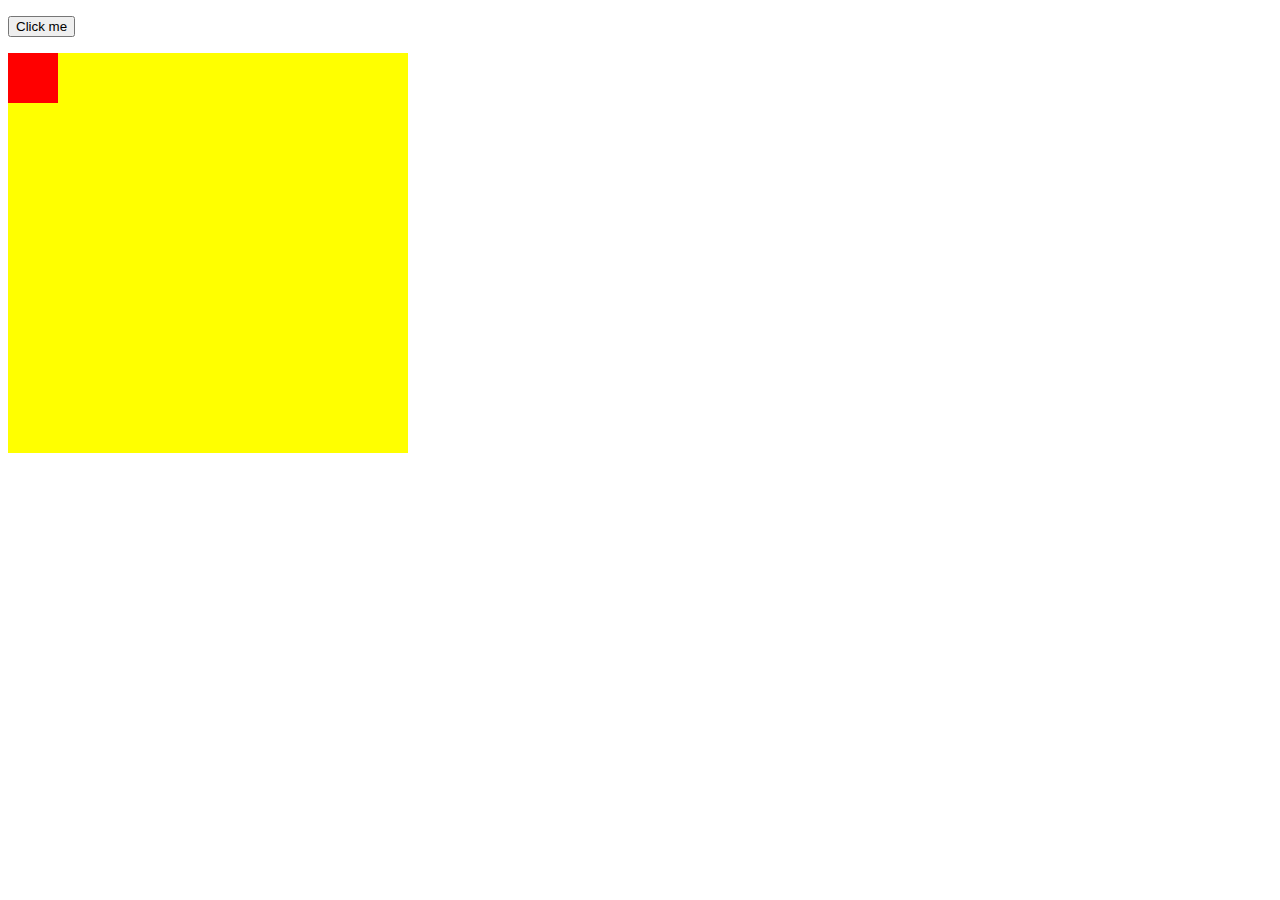
==== commit 22f86e80: "Update javatest.html" ====
--- a/javatest.html
+++ b/javatest.html
@@ -17,7 +17,7 @@
 <body>
 
 <p>
-<button onclick="myMove()">Click Me</button>
+<button onclick="myMove()">Click me</button>
 </p> 
 
 <div id ="container">
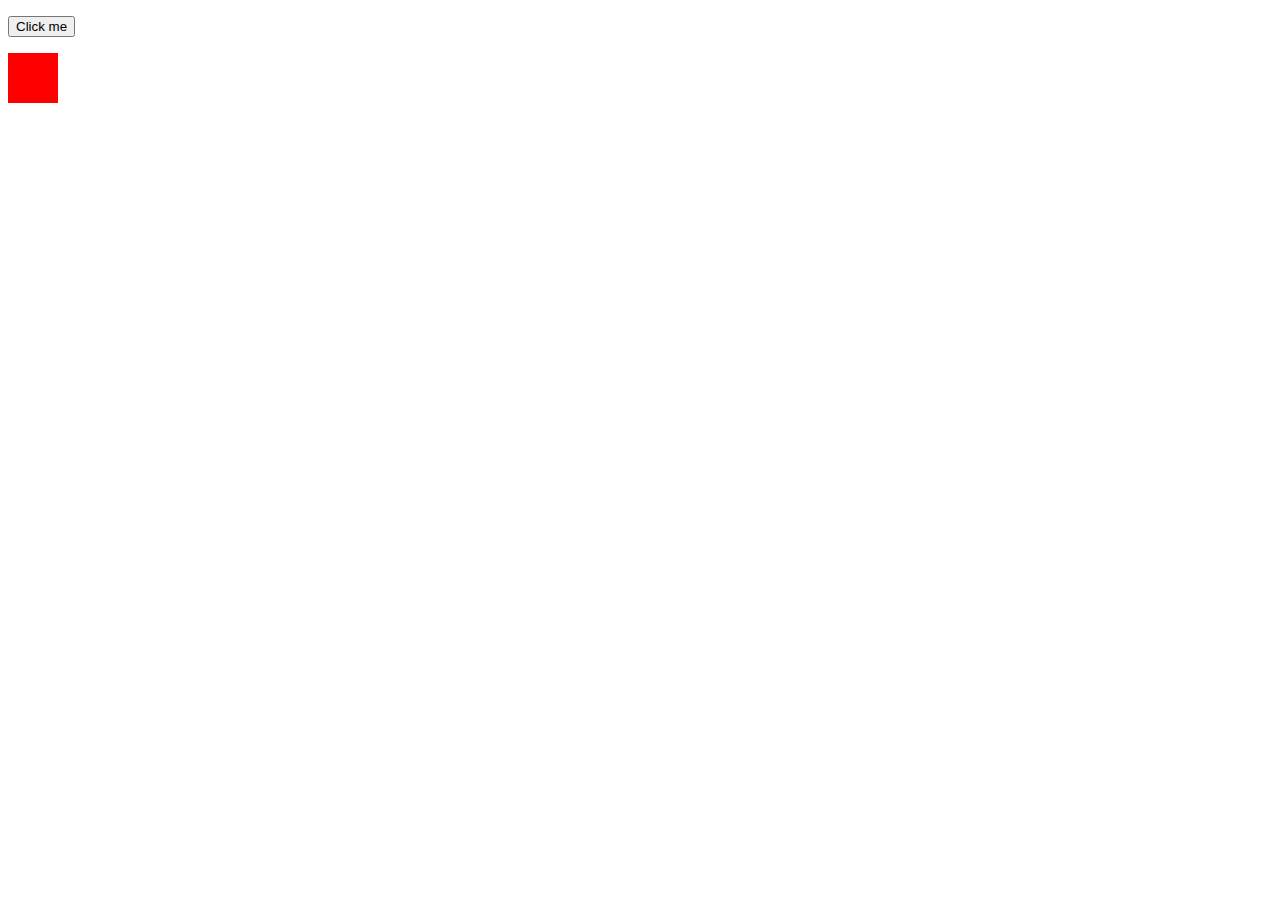
==== commit f1f619af: "Update javatest.html" ====
--- a/javatest.html
+++ b/javatest.html
@@ -5,7 +5,8 @@
   width: 400px;
   height: 400px;
   position: relative;
-  background: yellow;
+  background: url("https://scontent.flhr4-1.fna.fbcdn.net/v/t1.0-9/35078212_1923673724364323_4676489983933022208_n.jpg?_nc_cat=103&_nc_ht=scontent.flhr4-1.fna&oh=eaf57c8991a5bd2e79402b7bd71ec7bf&oe=5C47D2EA");
+  background-repeat: no-repeat;
 }
 #animate {
   width: 50px;
@@ -28,7 +29,7 @@
 function myMove() {
   var elem = document.getElementById("animate");   
   var pos = 0;
-  var id = setInterval(frame, 5);
+  var id = setInterval(frame, 20);
   function frame() {
     if (pos == 350) {
       clearInterval(id);
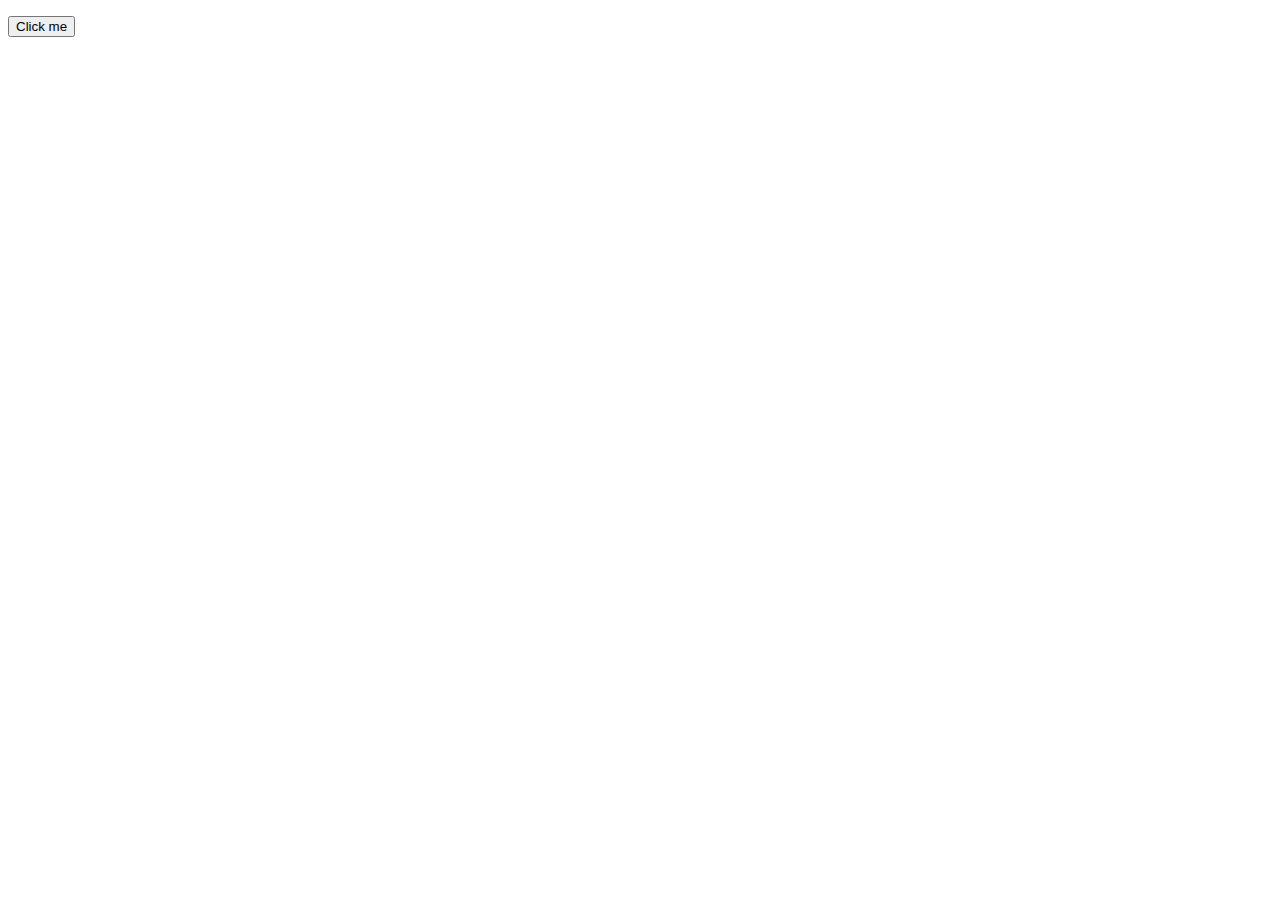
==== commit c90ef0b3: "Update javatest.html" ====
--- a/javatest.html
+++ b/javatest.html
@@ -9,11 +9,15 @@
   background-repeat: no-repeat;
 }
 #animate {
-  width: 50px;
-  height: 50px;
+  width: 150px;
+  height: 150px;
   position: absolute;
-  background-color: red;
+  background: url("https://i.imgur.com/4jBvNXL.png");
+  background-repeat: no-repeat;
 }
+  
+https://i.imgur.com/4jBvNXL.png  
+  
 </style>
 <body>
 
